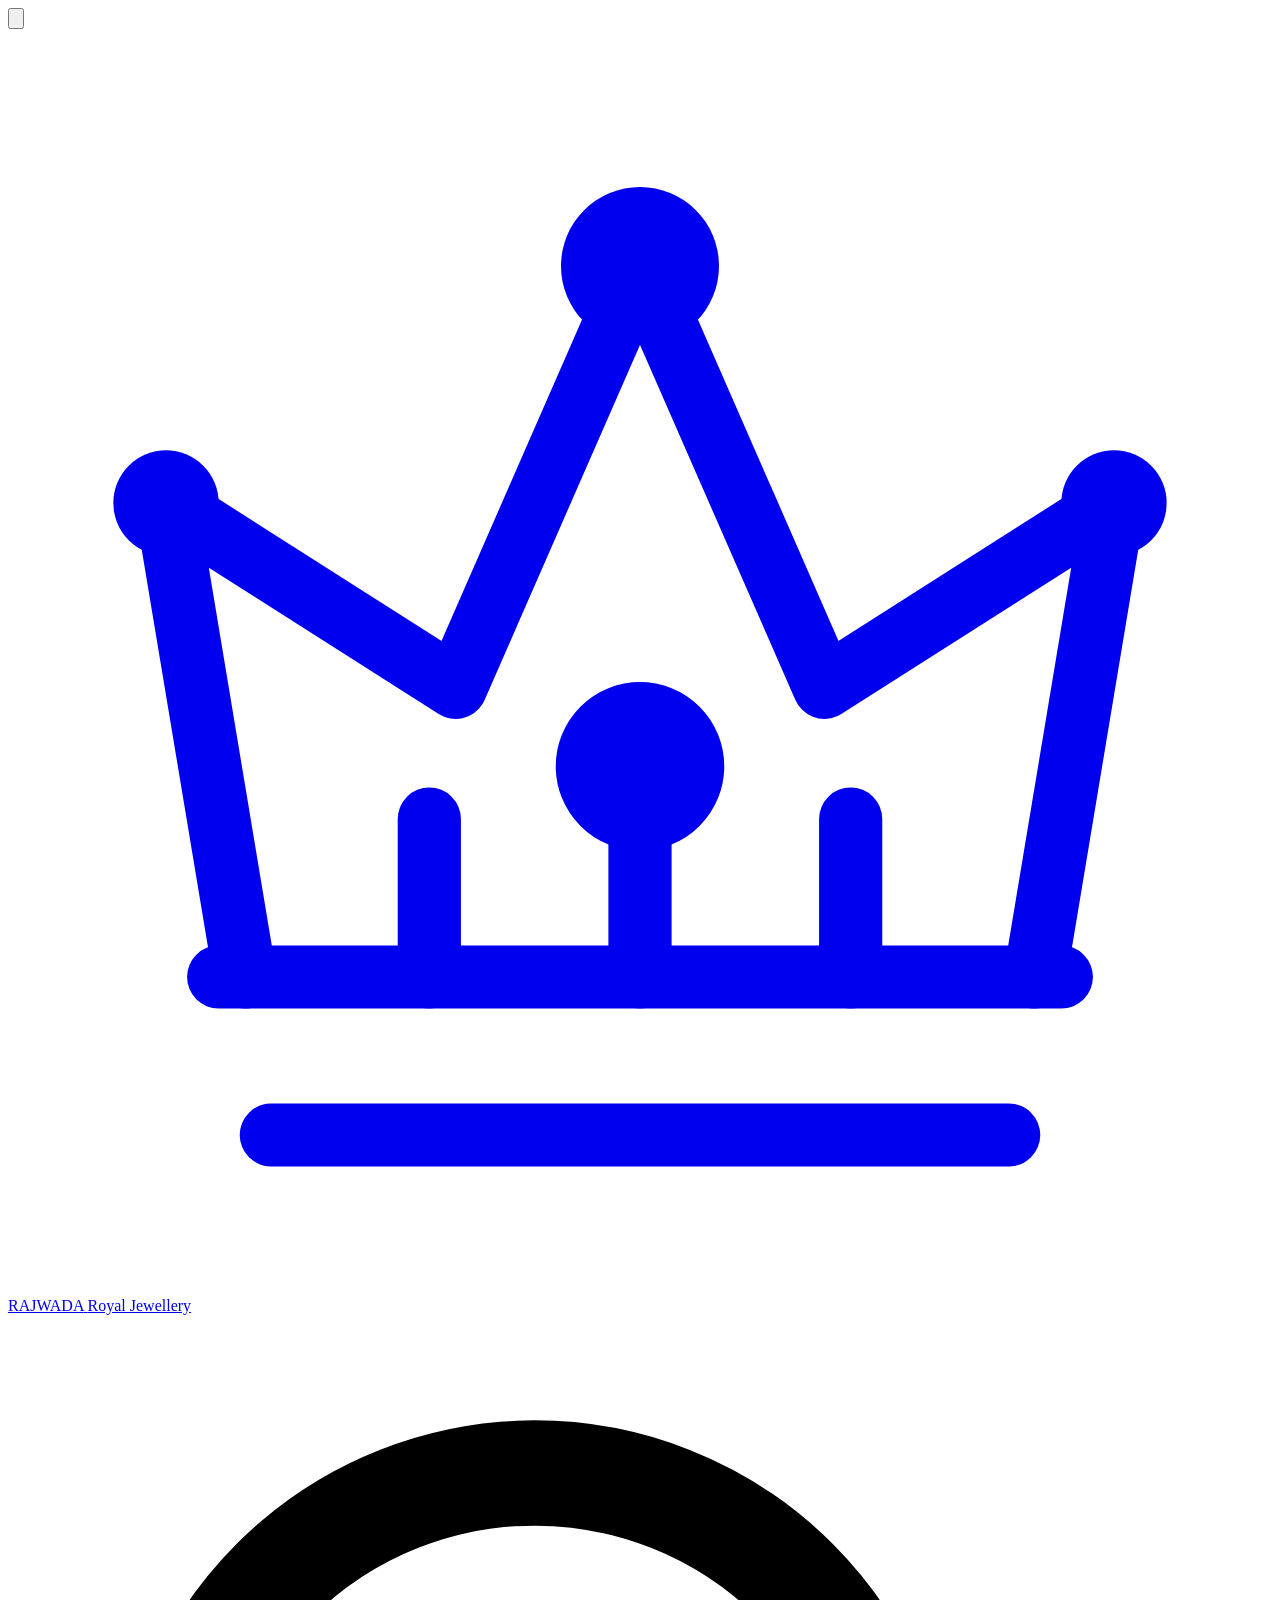
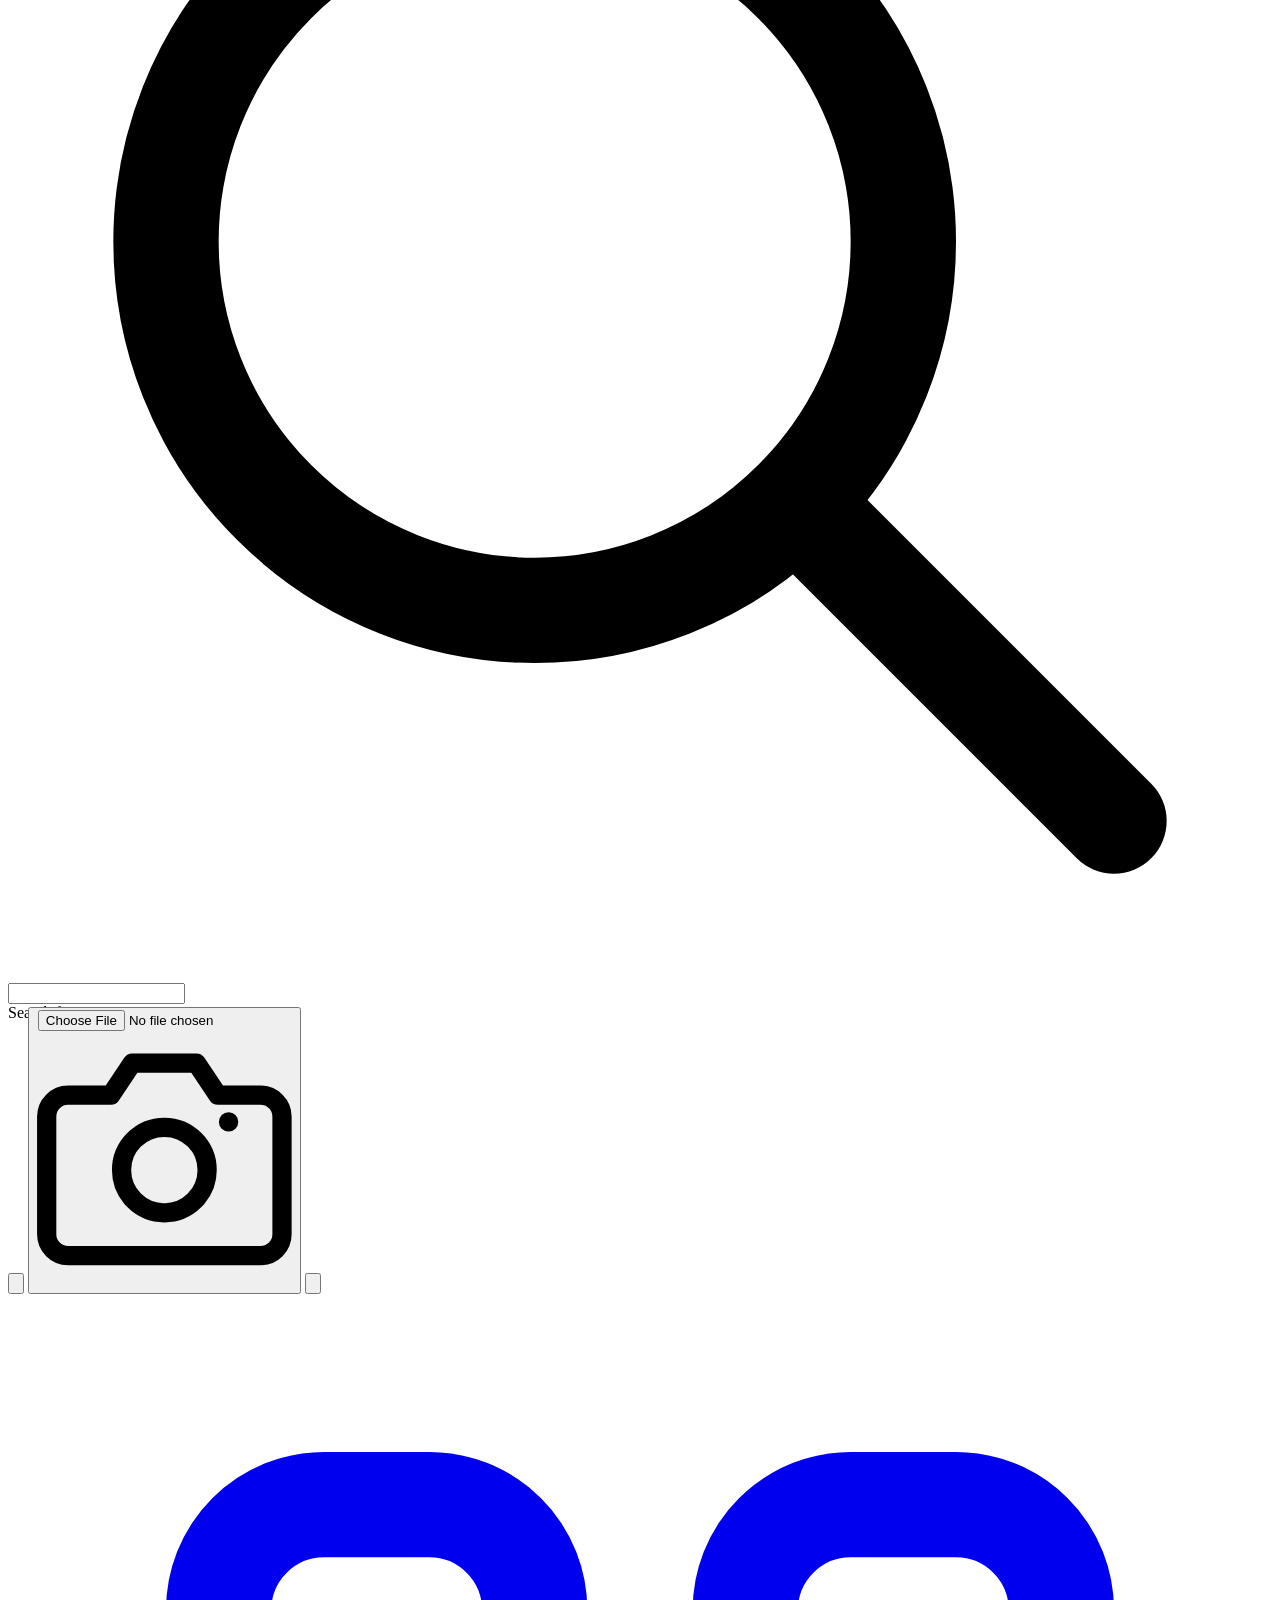
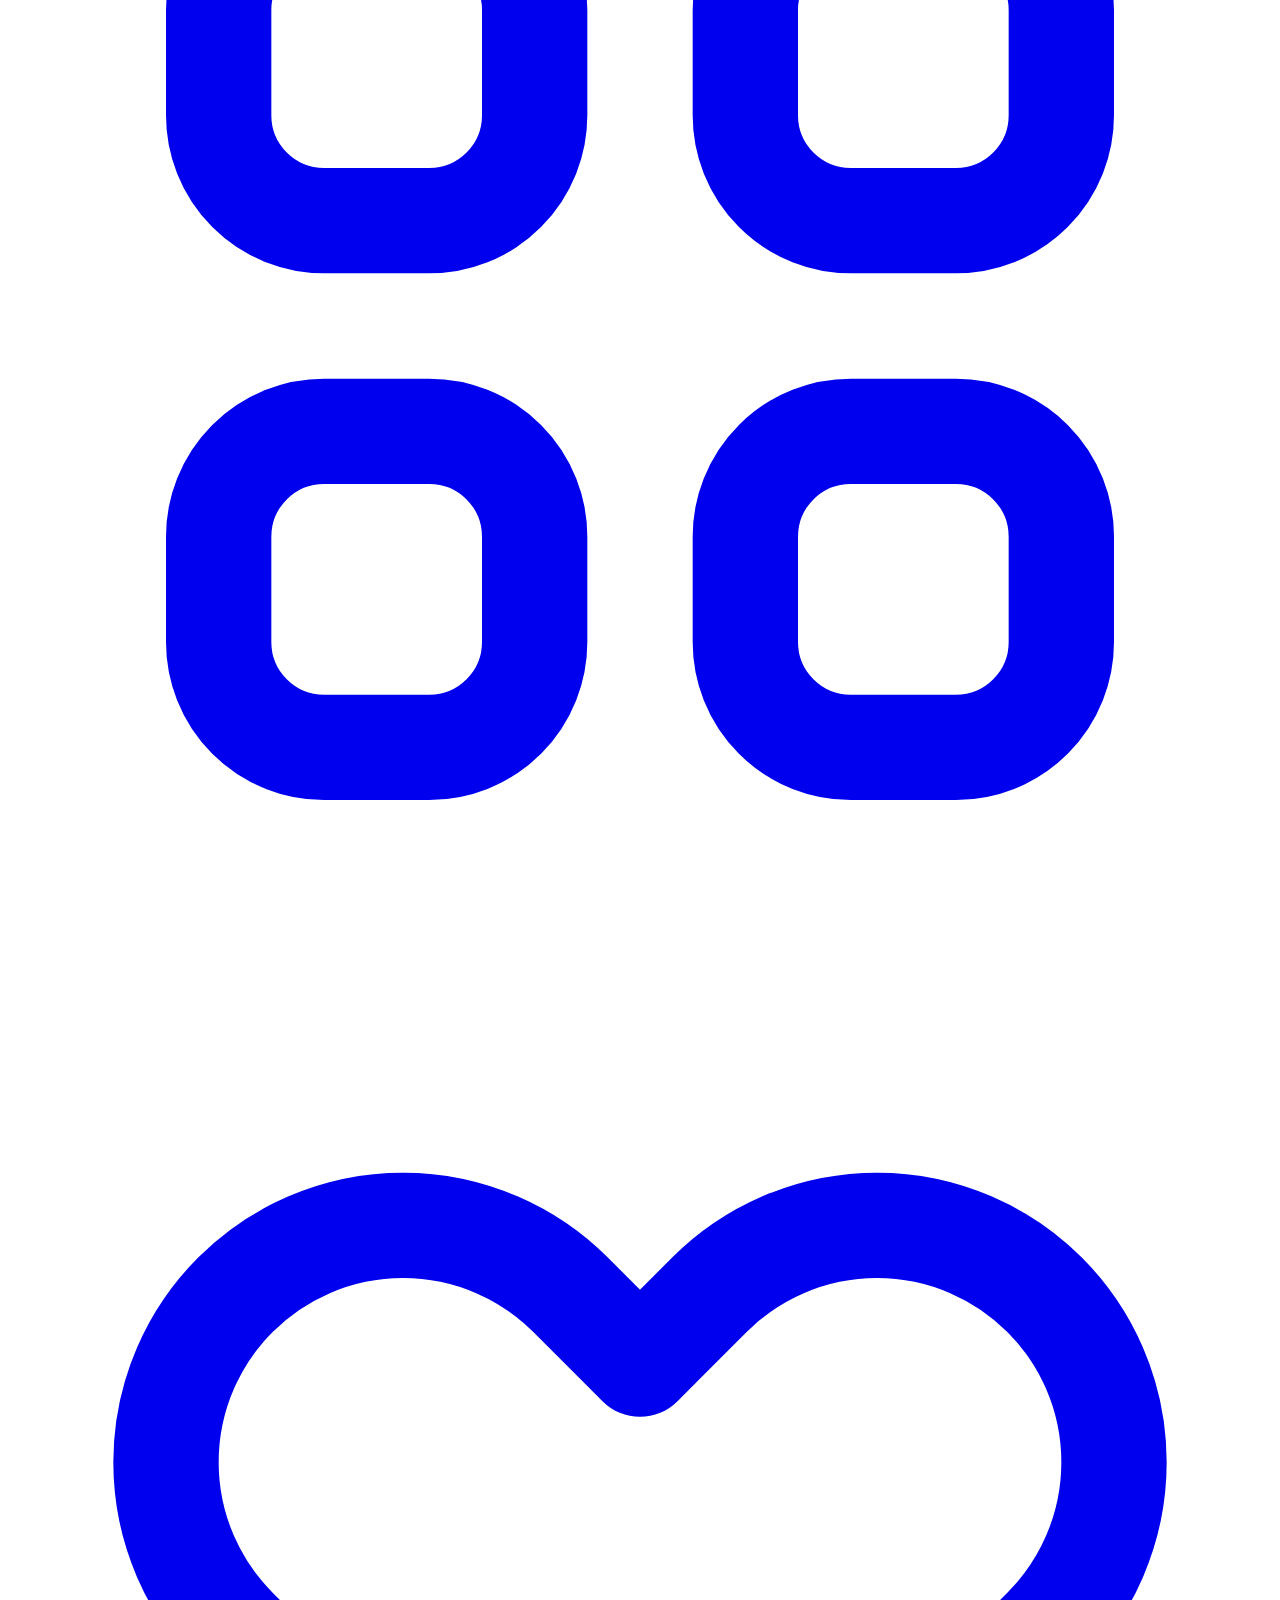
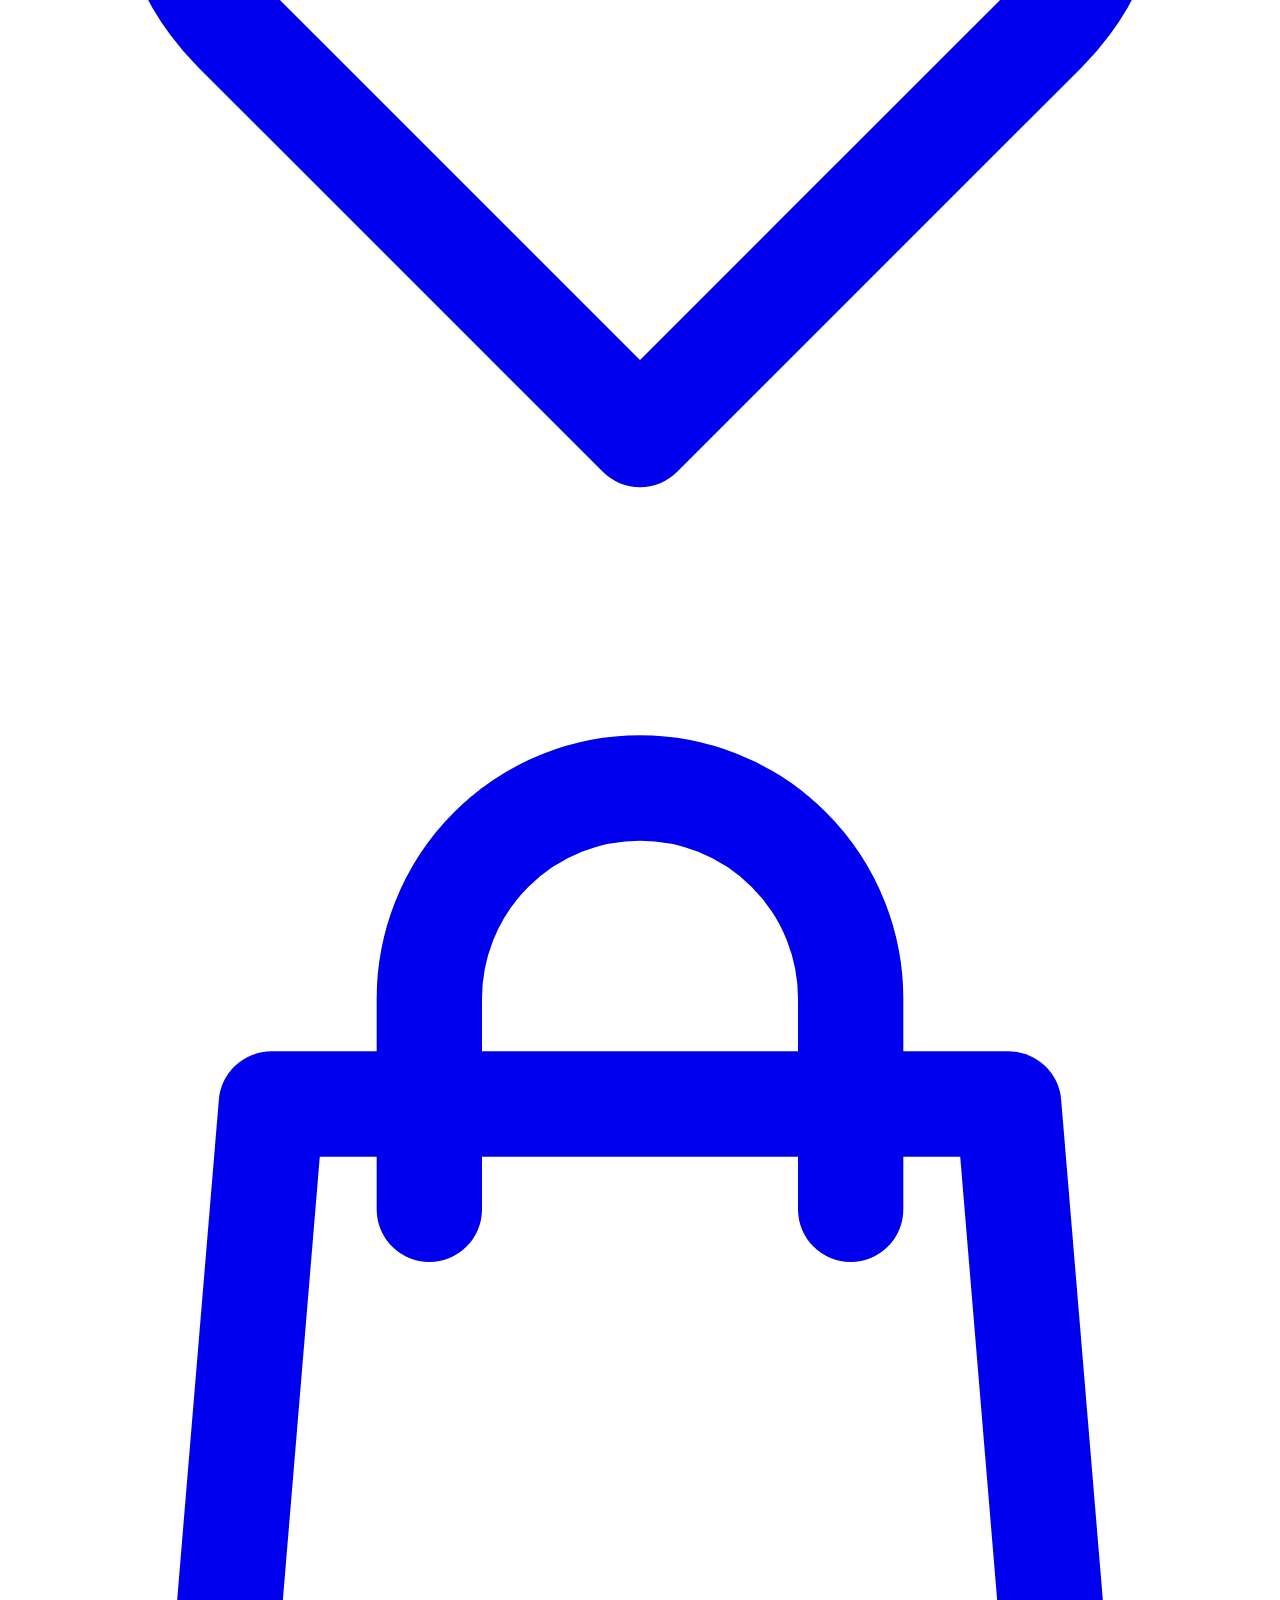
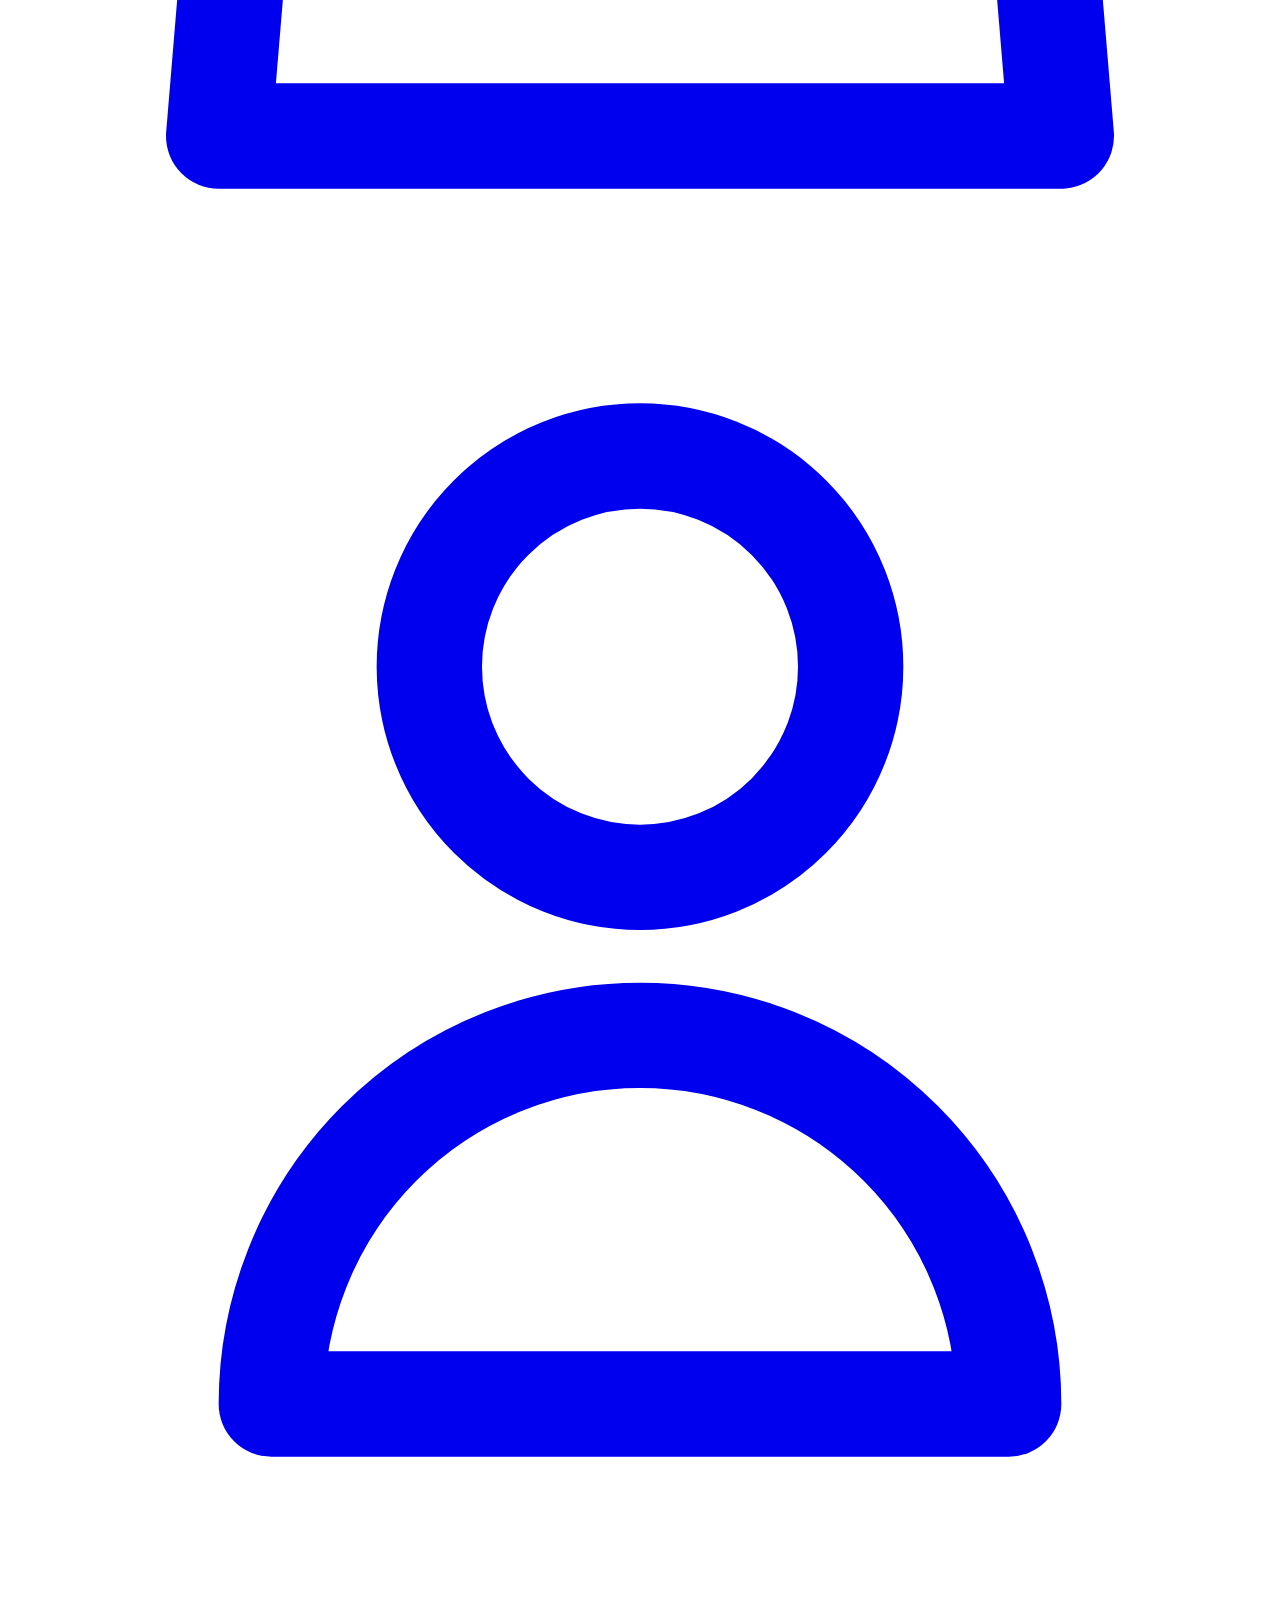
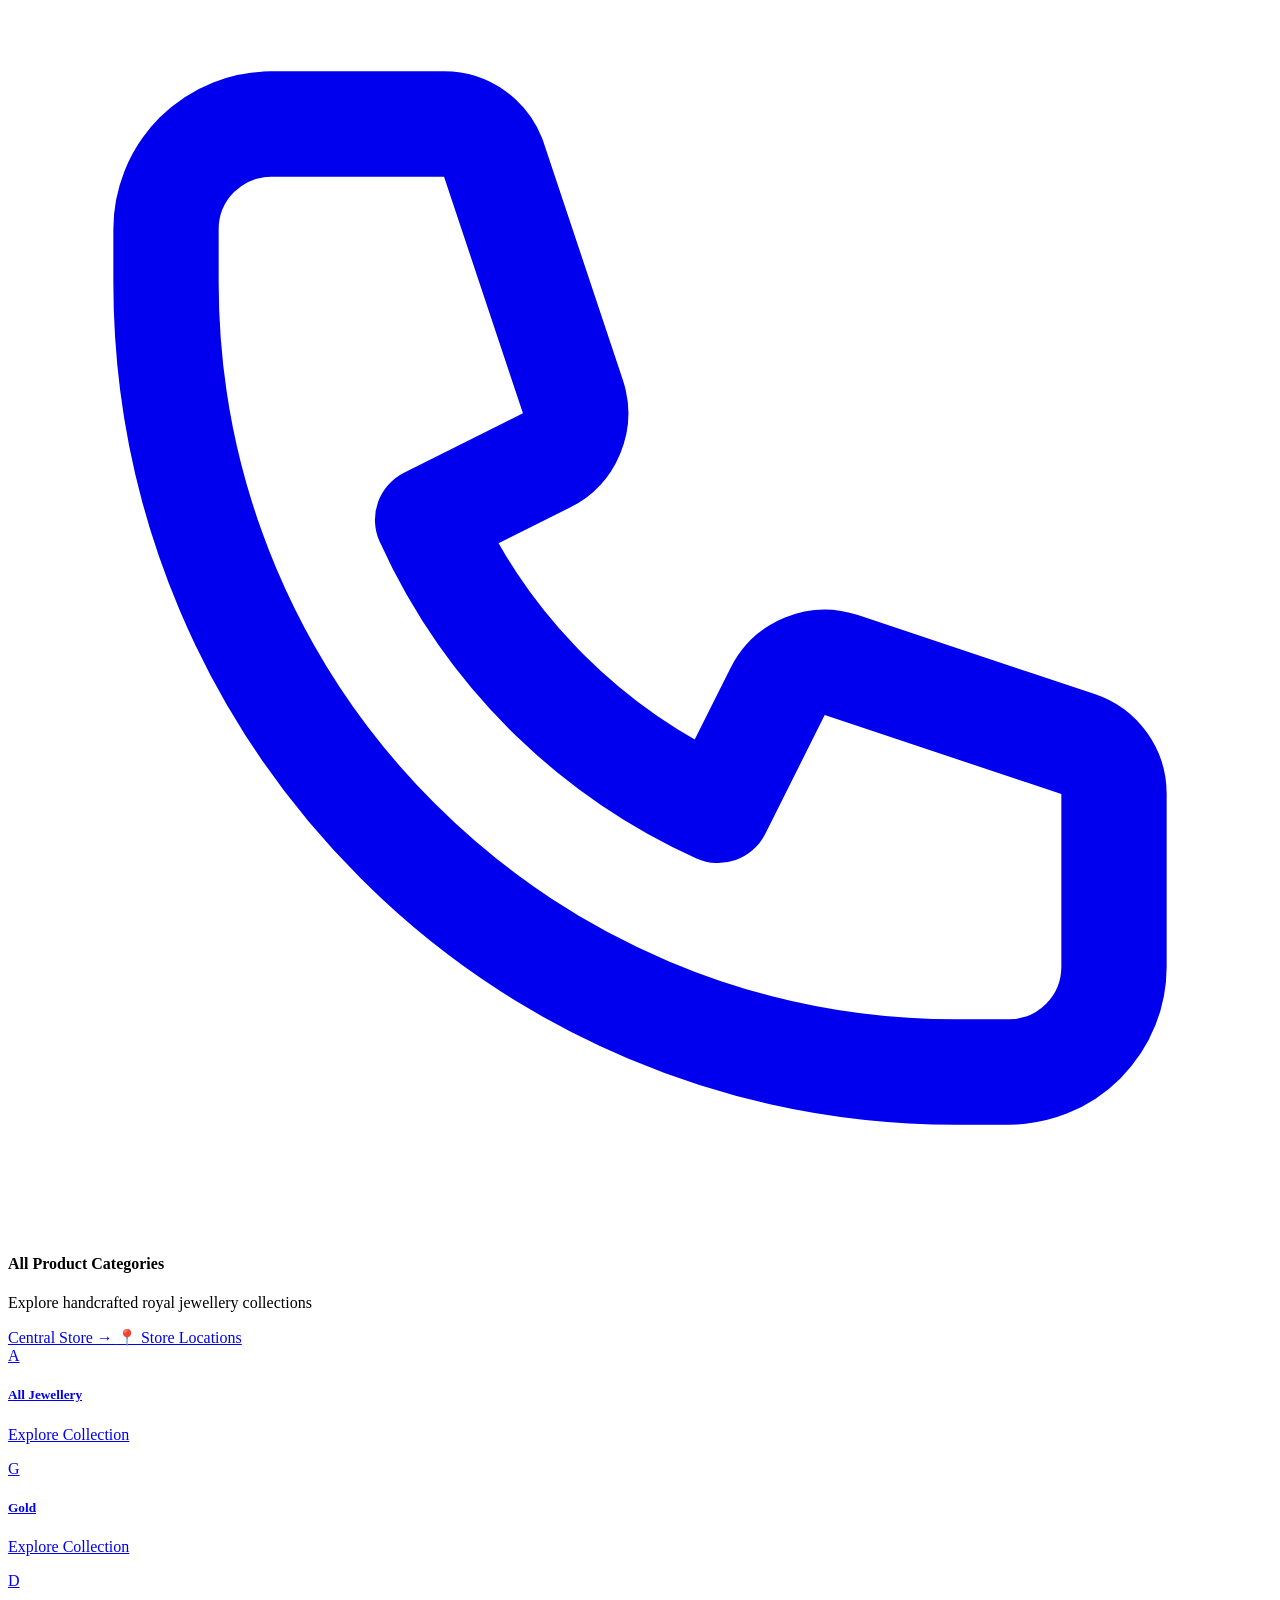
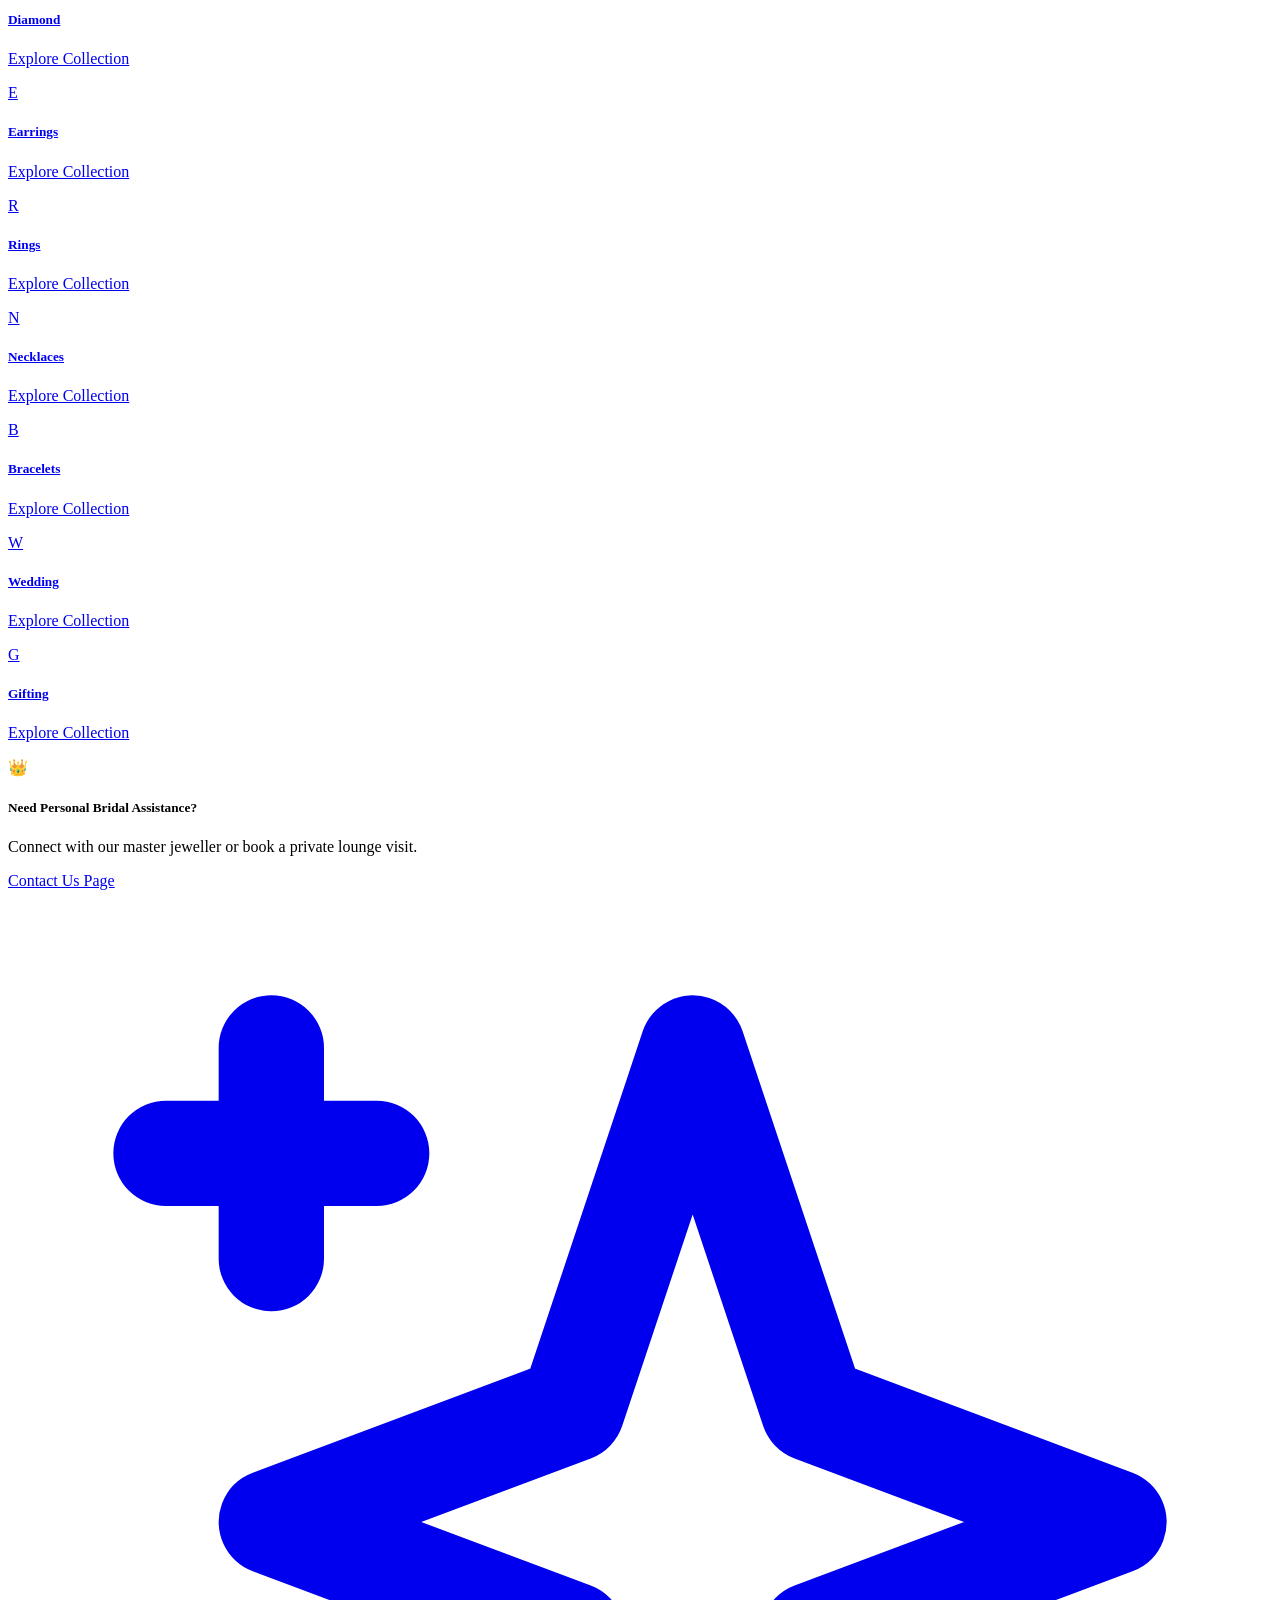
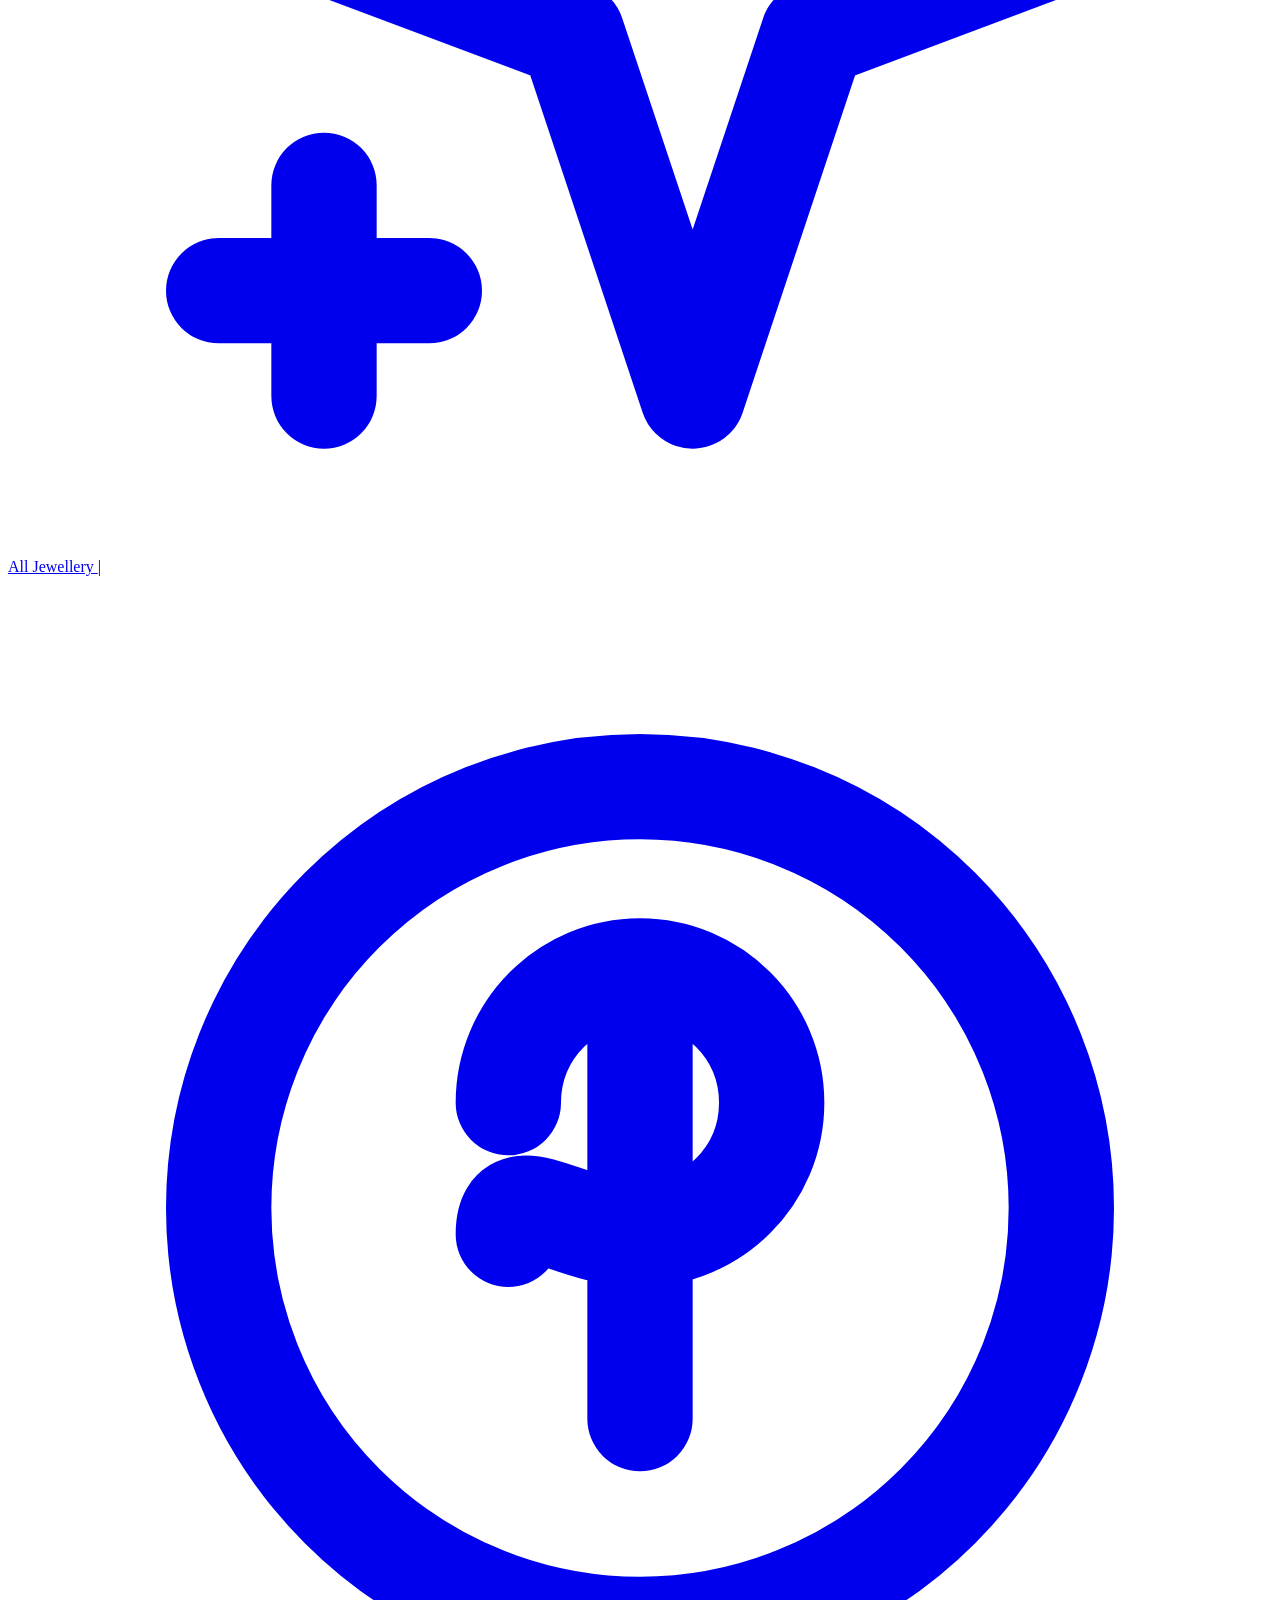
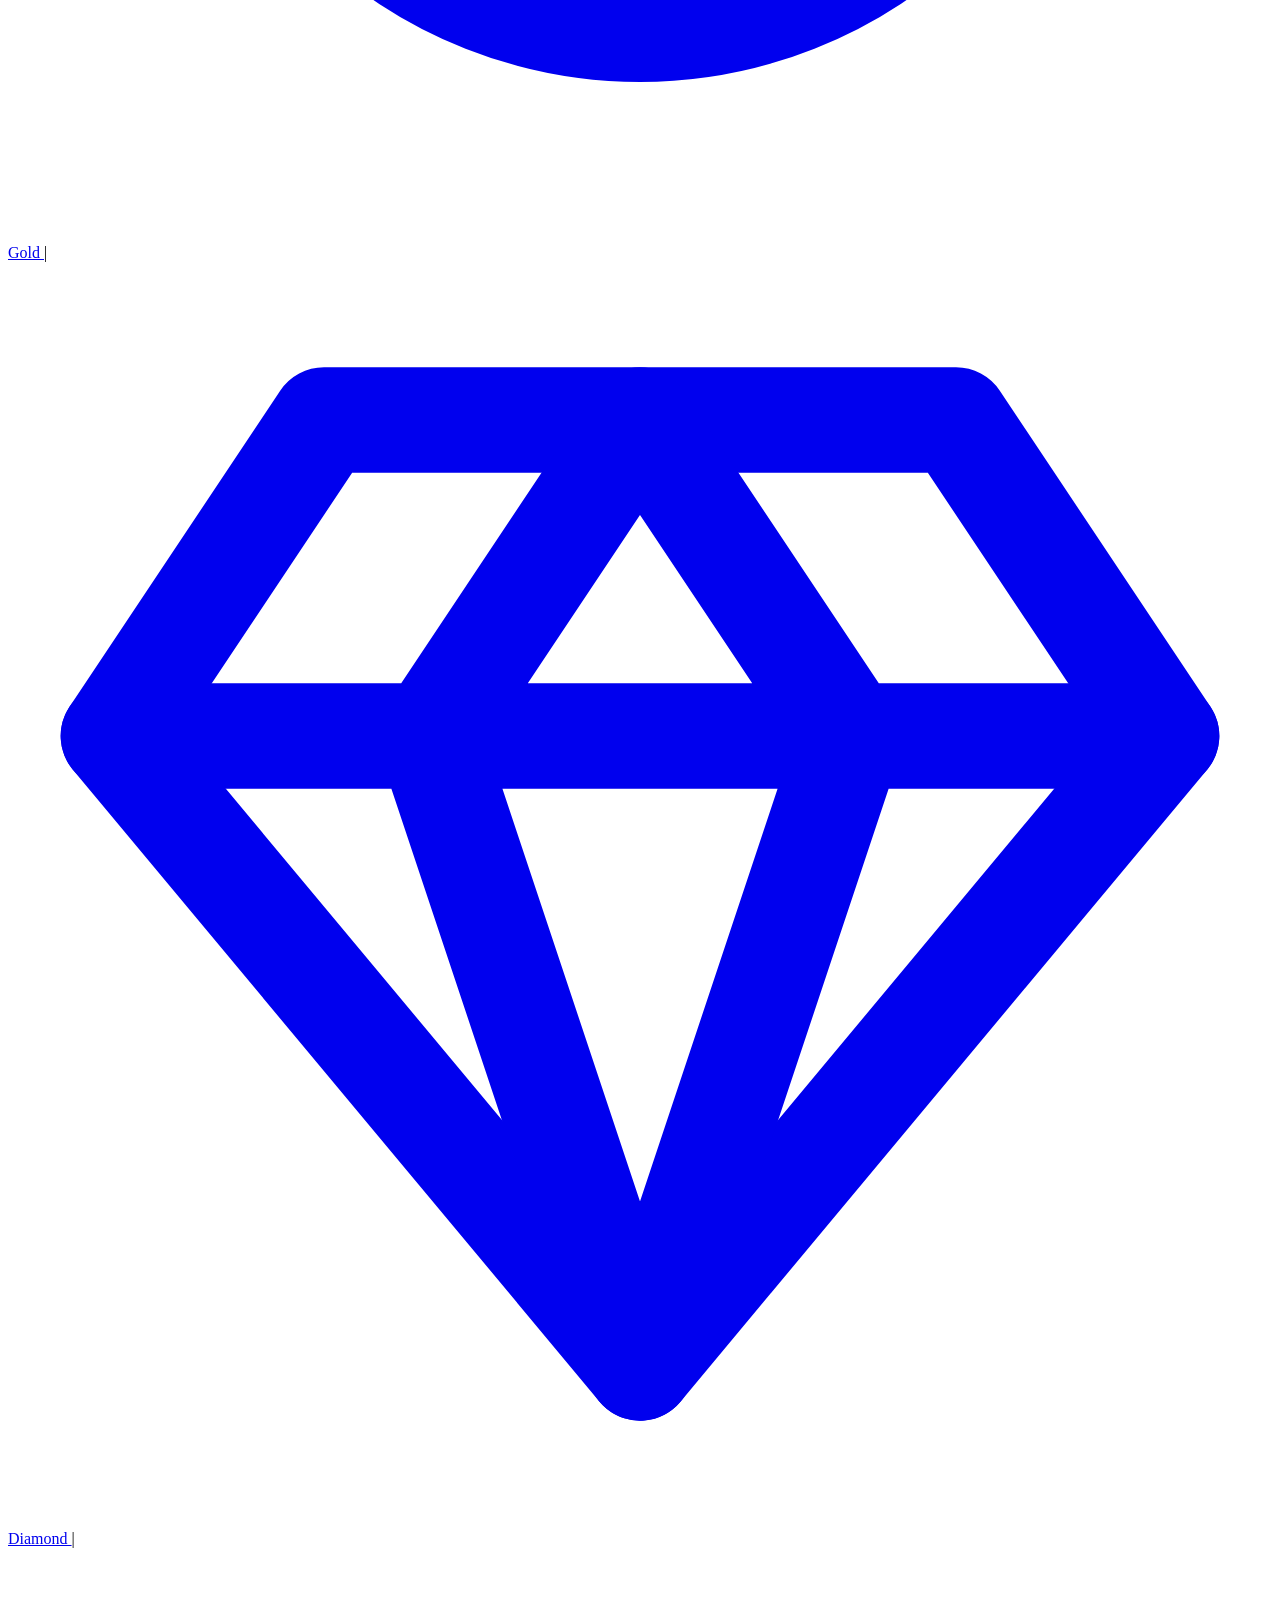
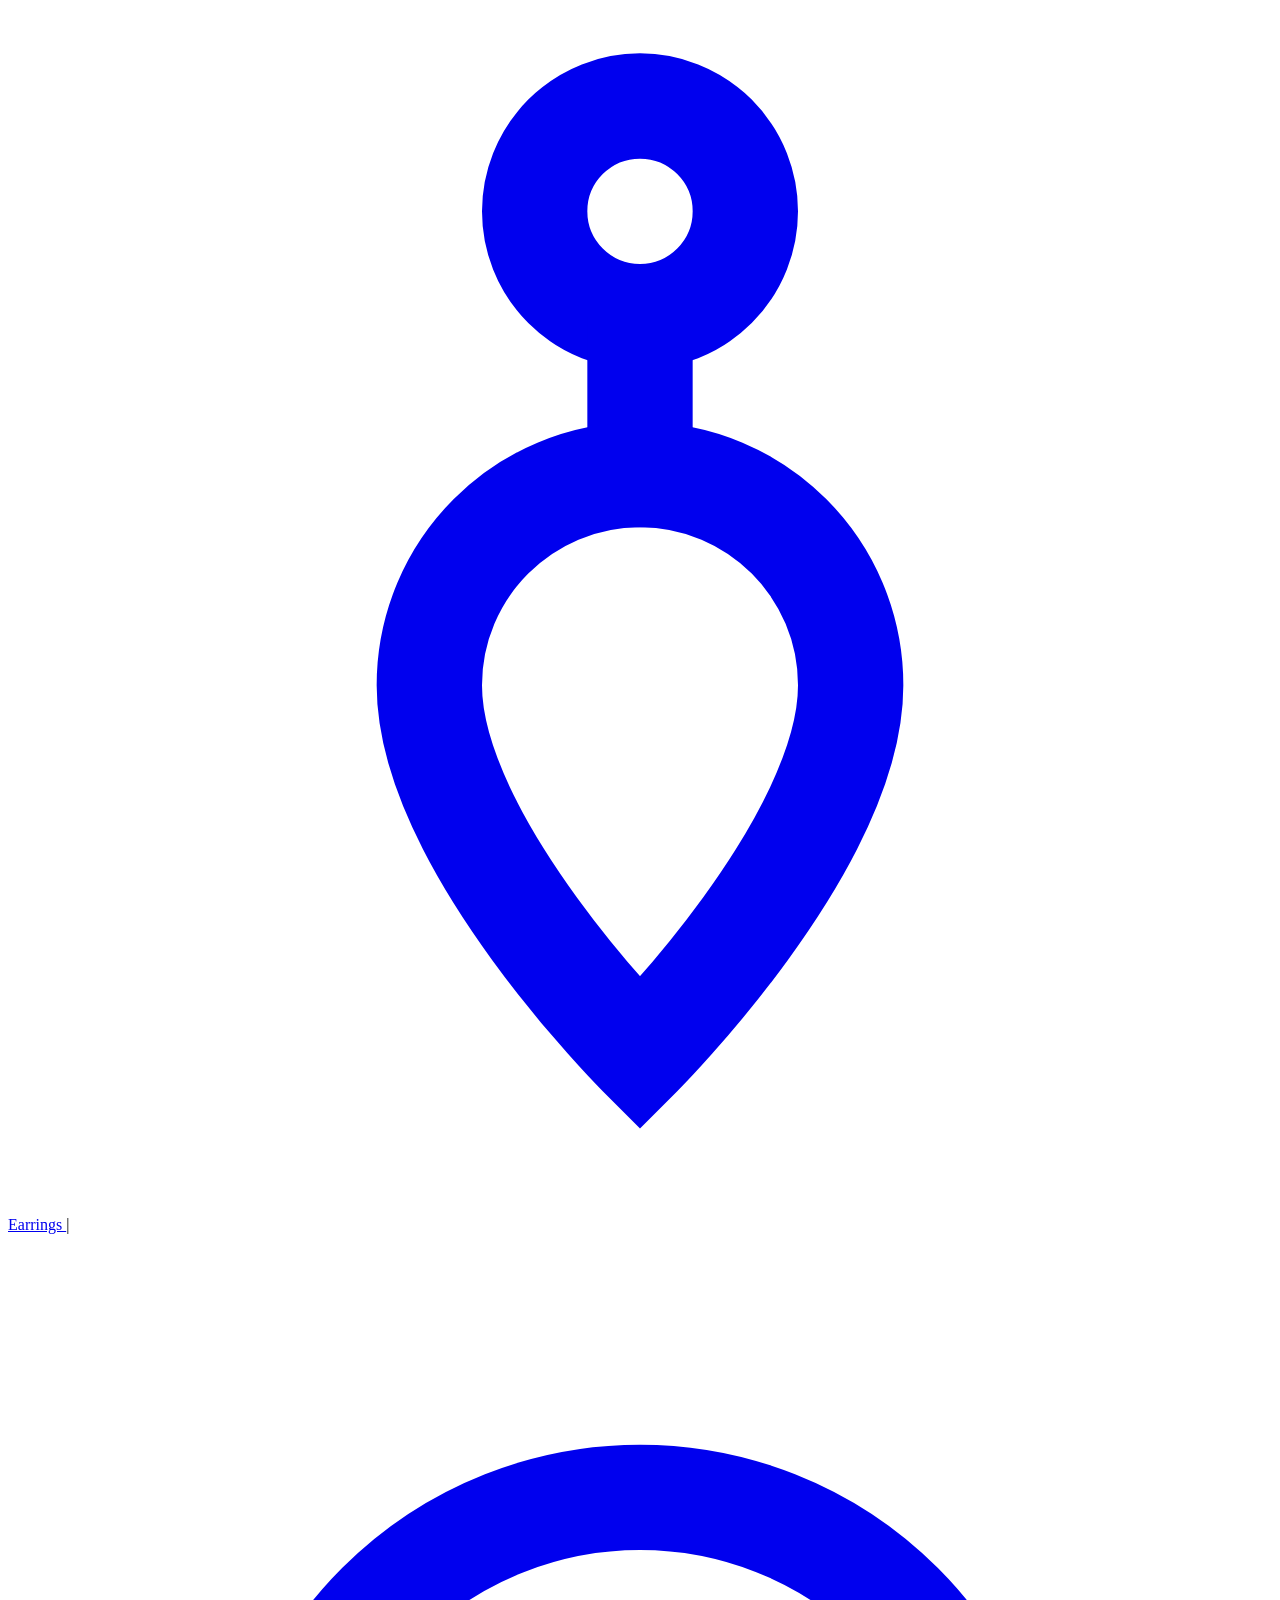
==== categories.html @ ca5d13cf "chnagee" ====
<!DOCTYPE html>
<html lang="en">
<head>
    <meta charset="UTF-8">
    <meta name="viewport" content="width=device-width, initial-scale=1.0">
    <title>Rajwada - Premium Royal Jewellery</title>
    
    <!-- Fonts -->
    <link rel="preconnect" href="https://fonts.googleapis.com">
    <link rel="preconnect" href="https://fonts.gstatic.com" crossorigin>
    <link href="https://fonts.googleapis.com/css2?family=Lato:wght@300;400;700&family=Playfair+Display:wght@400;500;600;700;800&display=swap" rel="stylesheet">
    
    <!-- Tailwind CSS -->
    <script src="https://cdn.tailwindcss.com"></script>
    <script>
        tailwind.config = {
            theme: {
                extend: {
                    colors: {
                        'maroon': '#800000',
                        'deep-maroon': '#4a1c1d',
                        'burgundy': '#6b1f24',
                        'royal-pink': '#e5989b',
                        'rose-pink': '#ffb5a7',
                        'gold': '#b58b4c',
                        'champagne': '#f9f6f0',
                        'ivory': '#fffdf9',
                        'dark-brown': '#2c1e16',
                    },
                    fontFamily: {
                        serif: ['"Playfair Display"', 'serif'],
                        sans: ['"Lato"', 'sans-serif'],
                    }
                }
            }
        }
    </script>

    <!-- Custom Styles -->
    <link rel="stylesheet" href="css/styles.css">
    <style>
        html { scroll-behavior: smooth; }
        .scrollbar-hide::-webkit-scrollbar { display: none; }
        .scrollbar-hide { -ms-overflow-style: none; scrollbar-width: none; }
        ::selection { background-color: #b58b4c; color: #fff; }
    </style>
</head>
<body class="font-sans antialiased text-gray-800 bg-champagne">

    <!-- Header Section -->
    <header class="sticky top-0 z-40 bg-white shadow-sm border-b border-gray-200">
        <!-- Top Row -->
        <div class="container mx-auto px-4 py-3 flex items-center justify-between gap-4">
            
            <!-- Mobile Menu Button -->
            <button id="mobile-menu-btn" class="lg:hidden text-deep-maroon hover:text-gold transition-colors shrink-0">
                <svg class="w-6 h-6" fill="none" stroke="currentColor" viewBox="0 0 24 24"><path stroke-linecap="round" stroke-linejoin="round" stroke-width="2" d="M4 6h16M4 12h16M4 18h16"></path></svg>
            </button>

            <!-- Logo Ã¢Â€Â” Regal RAJWADA brand -->
            <a href="index.html" class="shrink-0 flex flex-col items-center leading-none group select-none">
                <!-- Crown SVG -->
                <svg class="w-8 h-8 md:w-9 md:h-9 text-gold mb-1 group-hover:scale-110 transition-transform duration-700 drop-shadow-md" viewBox="0 0 24 24" fill="none" stroke="currentColor" stroke-width="1.2">
                    <path stroke-linecap="round" stroke-linejoin="round" d="M4 18h16" />
                    <path stroke-linecap="round" stroke-linejoin="round" d="M5 21h14" />
                    <path stroke-linecap="round" stroke-linejoin="round" d="M4.5 18l-1.5-9 5.5 3.5 3.5-8 3.5 8 5.5-3.5-1.5 9" />
                    <circle cx="12" cy="4.5" r="1.5" fill="currentColor" stroke="none" />
                    <circle cx="3" cy="9" r="1" fill="currentColor" stroke="none" />
                    <circle cx="21" cy="9" r="1" fill="currentColor" stroke="none" />
                    <path stroke-linecap="round" stroke-linejoin="round" d="M12 14v4" />
                    <path stroke-linecap="round" stroke-linejoin="round" d="M8 15v3" />
                    <path stroke-linecap="round" stroke-linejoin="round" d="M16 15v3" />
                    <circle cx="12" cy="14" r="1" />
                </svg>
                <span class="text-[28px] tracking-[0.25em] font-serif font-bold text-deep-maroon group-hover:text-gold transition-colors duration-300">RAJWADA</span>
                <span class="text-[8px] tracking-[0.5em] text-gold/80 uppercase font-sans font-semibold mt-0.5">Royal Jewellery</span>
            </a>

            <!-- Search Box (Middle) -->
            <div class="hidden lg:flex flex-1 max-w-2xl mx-auto relative group">
                <div class="flex w-full items-center border border-gray-300 rounded-full bg-white overflow-hidden focus-within:border-deep-maroon transition-colors px-4 py-2 shadow-sm gap-1">
                    <svg class="w-5 h-5 text-deep-maroon shrink-0" fill="none" stroke="currentColor" viewBox="0 0 24 24"><path stroke-linecap="round" stroke-linejoin="round" stroke-width="2" d="M21 21l-6-6m2-5a7 7 0 11-14 0 7 7 0 0114 0z"></path></svg>
                    <!-- Animated placeholder wrapper -->
                    <div class="relative flex-1 min-w-0" style="height:1.5em;">
                        <input type="text" id="header-search-input" placeholder="" class="absolute inset-0 w-full bg-transparent px-3 text-sm focus:outline-none text-gray-700" autocomplete="off">
                        <!-- Slide-up animated placeholder overlay -->
                        <div id="search-anim-placeholder" class="absolute inset-0 flex items-center px-3 pointer-events-none overflow-hidden" style="transition: opacity 0.2s ease;">
                            <span class="text-gray-400 text-sm shrink-0">Search for&nbsp;</span>
                            <div class="relative overflow-hidden flex-1" style="height:1.2em;">
                                <span id="search-word-a" class="absolute left-0 text-gray-400 text-sm" style="transition: transform 0.38s cubic-bezier(.4,0,.2,1), opacity 0.38s ease; transform:translateY(0); opacity:1;"></span>
                                <span id="search-word-b" class="absolute left-0 text-gray-400 text-sm" style="transition: transform 0.38s cubic-bezier(.4,0,.2,1), opacity 0.38s ease; transform:translateY(110%); opacity:0;"></span>
                            </div>
                        </div>
                    </div>
                    <button id="search-clear-btn" class="hidden text-gray-400 hover:text-deep-maroon p-1">
                        <svg class="w-4 h-4" fill="none" stroke="currentColor" viewBox="0 0 24 24"><path stroke-linecap="round" stroke-linejoin="round" stroke-width="2" d="M6 18L18 6M6 6l12 12"></path></svg>
                    </button>
                    <!-- Camera / Image Search -->
                    <button id="search-camera-btn" title="Search by image" class="text-gray-400 hover:text-deep-maroon transition-colors p-1 shrink-0">
                        <input type="file" id="search-image-input" accept="image/*" class="hidden">
                        <svg class="w-5 h-5" fill="none" stroke="currentColor" viewBox="0 0 24 24" stroke-width="1.8">
                            <path stroke-linecap="round" stroke-linejoin="round" d="M23 19a2 2 0 01-2 2H3a2 2 0 01-2-2V8a2 2 0 012-2h4l2-3h6l2 3h4a2 2 0 012 2z"/>
                            <circle cx="12" cy="13" r="4"/>
                            <path stroke-linecap="round" d="M18 8.5h.01"/>
                        </svg>
                    </button>
                    <!-- Microphone / Voice Search -->
                    <button id="search-mic-btn" title="Search by voice" class="text-gray-400 hover:text-deep-maroon transition-colors p-1 shrink-0">
                        <svg class="w-5 h-5" fill="none" stroke="currentColor" viewBox="0 0 24 24" stroke-width="1.8">
                            <rect x="9" y="2" width="6" height="11" rx="3"/>
                            <path stroke-linecap="round" stroke-linejoin="round" d="M5 10a7 7 0 0014 0M12 19v3M9 22h6"/>
                        </svg>
                    </button>
                </div>
                <!-- Inline Search Results Dropdown -->
                <div id="header-search-results" class="absolute top-full left-0 w-full bg-white shadow-xl border border-gray-100 mt-2 hidden max-h-[60vh] overflow-y-auto z-50 rounded-lg">
                </div>
            </div>

            <!-- 4 Icons (Right) -->
            <div class="flex items-center gap-5 md:gap-8 text-deep-maroon shrink-0">
                <!-- 1. Product Mega Menu Icon -->
                <a href="#" id="nav-product-icon" class="hover:text-gold transition-colors" title="Categories">
                    <svg class="w-5 h-5 md:w-6 md:h-6" fill="none" stroke="currentColor" viewBox="0 0 24 24"><path stroke-linecap="round" stroke-linejoin="round" stroke-width="2" d="M4 6a2 2 0 012-2h2a2 2 0 012 2v2a2 2 0 01-2 2H6a2 2 0 01-2-2V6zM14 6a2 2 0 012-2h2a2 2 0 012 2v2a2 2 0 01-2 2h-2a2 2 0 01-2-2V6zM4 16a2 2 0 012-2h2a2 2 0 012 2v2a2 2 0 01-2 2H6a2 2 0 01-2-2v-2zM14 16a2 2 0 012-2h2a2 2 0 012 2v2a2 2 0 01-2 2h-2a2 2 0 01-2-2v-2z"></path></svg>
                </a>
                
                <!-- 2. Wishlist -->
                <a href="wishlist.html" class="hover:text-gold transition-colors relative" title="Wishlist">
                    <svg class="w-5 h-5 md:w-6 md:h-6" fill="none" stroke="currentColor" viewBox="0 0 24 24"><path stroke-linecap="round" stroke-linejoin="round" stroke-width="2" d="M4.318 6.318a4.5 4.5 0 000 6.364L12 20.364l7.682-7.682a4.5 4.5 0 00-6.364-6.364L12 7.636l-1.318-1.318a4.5 4.5 0 00-6.364 0z"></path></svg>
                    <span class="wishlist-count absolute -top-1 -right-2 bg-gold text-white text-[10px] w-4 h-4 flex items-center justify-center rounded-full hidden">0</span>
                </a>

                <!-- 3. Shopping Bag -->
                <a href="shopping-bag.html" class="hover:text-gold transition-colors relative" title="Shopping Bag">
                    <svg class="w-5 h-5 md:w-6 md:h-6" fill="none" stroke="currentColor" viewBox="0 0 24 24"><path stroke-linecap="round" stroke-linejoin="round" stroke-width="2" d="M16 11V7a4 4 0 00-8 0v4M5 9h14l1 12H4L5 9z"></path></svg>
                    <span class="cart-count absolute -top-1 -right-2 bg-gold text-white text-[10px] w-4 h-4 flex items-center justify-center rounded-full hidden">0</span>
                </a>
                
                <!-- 4. Profile -->
                <a href="account.html" class="hover:text-gold transition-colors" title="Account">
                    <svg class="w-5 h-5 md:w-6 md:h-6" fill="none" stroke="currentColor" viewBox="0 0 24 24"><path stroke-linecap="round" stroke-linejoin="round" stroke-width="2" d="M16 7a4 4 0 11-8 0 4 4 0 018 0zM12 14a7 7 0 00-7 7h14a7 7 0 00-7-7z"></path></svg>
                </a>
            </div>
        </div>

        <!-- Product Mega Menu Dropdown -->
        <div id="product-mega-menu" class="absolute top-full left-0 w-full bg-white shadow-2xl border-t border-gold/20 hidden opacity-0 -translate-y-4 transition-all duration-300 z-50">
            <div class="container mx-auto px-4 py-8 grid grid-cols-4 gap-8">
                <div>
                    <h4 class="font-serif font-bold text-lg text-deep-maroon mb-4 border-b border-gray-100 pb-2">Collections</h4>
                    <ul class="space-y-3">
                        <li><a href="#" class="text-sm text-gray-600 hover:text-gold transition-colors">Gold Jewellery</a></li>
                        <li><a href="#" class="text-sm text-gray-600 hover:text-gold transition-colors">Diamond Jewellery</a></li>
                        <li><a href="#" class="text-sm text-gray-600 hover:text-gold transition-colors">Wedding Collection</a></li>
                        <li><a href="#" class="text-sm text-gray-600 hover:text-gold transition-colors">Daily Wear</a></li>
                    </ul>
                </div>
                <div>
                    <h4 class="font-serif font-bold text-lg text-deep-maroon mb-4 border-b border-gray-100 pb-2">Categories</h4>
                    <ul class="space-y-3">
                        <li><a href="#" class="text-sm text-gray-600 hover:text-gold transition-colors">Rings</a></li>
                        <li><a href="#" class="text-sm text-gray-600 hover:text-gold transition-colors">Earrings</a></li>
                        <li><a href="#" class="text-sm text-gray-600 hover:text-gold transition-colors">Necklaces</a></li>
                        <li><a href="#" class="text-sm text-gray-600 hover:text-gold transition-colors">Bracelets</a></li>
                    </ul>
                </div>
                <div class="col-span-2 relative rounded-lg overflow-hidden group">
                    <img src="https://images.unsplash.com/photo-1611085583191-a3b181a88401?auto=format&fit=crop&w=800&q=80" class="w-full h-48 object-cover transform group-hover:scale-105 transition-transform duration-700">
                    <div class="absolute inset-0 bg-gradient-to-t from-deep-maroon/90 to-transparent flex items-end p-6">
                        <div>
                            <h4 class="font-serif text-2xl text-white mb-2">Bridal Collection</h4>
                            <a href="#" class="text-gold text-sm font-bold uppercase tracking-wider hover:text-white transition-colors">Explore Ã¢Â†Â’</a>
                        </div>
                    </div>
                </div>
            </div>
        </div>

        <!-- Bottom Row Navigation Ã¢Â€Â” Icon + Label Attractive Pills -->
        <div class="hidden lg:block bg-gradient-to-r from-champagne via-white to-champagne border-t border-gold/20">
            <nav class="container mx-auto px-4 flex justify-center items-center gap-0.5 py-2">

                <a href="index.html?category=All" class="group flex items-center gap-1.5 px-3.5 py-2 rounded-full text-[11px] font-semibold text-gray-600 hover:text-deep-maroon transition-all duration-300 tracking-wider uppercase whitespace-nowrap">
                    <svg class="w-3.5 h-3.5 text-gold group-hover:text-yellow-300 flex-shrink-0" viewBox="0 0 24 24" fill="none" stroke="currentColor" stroke-width="2"><path stroke-linecap="round" stroke-linejoin="round" d="M5 3v4M3 5h4M6 17v4m-2-2h4m5-16l2.286 6.857L21 12l-5.714 2.143L13 21l-2.286-6.857L5 12l5.714-2.143L13 3z"/></svg>
                    All Jewellery
                </a>
                <span class="text-gold/30 mx-0.5">|</span>

                <a href="index.html?category=Gold" class="group flex items-center gap-1.5 px-3.5 py-2 rounded-full text-[11px] font-semibold text-gray-600 hover:text-deep-maroon transition-all duration-300 tracking-wider uppercase whitespace-nowrap">
                    <svg class="w-3.5 h-3.5 text-gold group-hover:text-yellow-300 flex-shrink-0" viewBox="0 0 24 24" fill="none" stroke="currentColor" stroke-width="2"><circle cx="12" cy="12" r="8"/><path stroke-linecap="round" d="M12 8v8M9.5 10c0-1.38 1.12-2.5 2.5-2.5s2.5 1.12 2.5 2.5c0 1.38-1.12 2.5-2.5 2.5S9.5 11.38 9.5 12.5"/></svg>
                    Gold
                </a>
                <span class="text-gold/30 mx-0.5">|</span>

                <a href="index.html?category=Diamond" class="group flex items-center gap-1.5 px-3.5 py-2 rounded-full text-[11px] font-semibold text-gray-600 hover:text-deep-maroon transition-all duration-300 tracking-wider uppercase whitespace-nowrap">
                    <svg class="w-3.5 h-3.5 text-gold group-hover:text-yellow-300 flex-shrink-0" viewBox="0 0 24 24" fill="none" stroke="currentColor" stroke-width="2"><path stroke-linecap="round" stroke-linejoin="round" d="M6 3h12l4 6-10 12L2 9l4-6z"/><path stroke-linecap="round" stroke-linejoin="round" d="M2 9h20M12 3l4 6-4 12-4-12 4-6z"/></svg>
                    Diamond
                </a>
                <span class="text-gold/30 mx-0.5">|</span>

                <a href="index.html?category=Earrings" class="group flex items-center gap-1.5 px-3.5 py-2 rounded-full text-[11px] font-semibold text-gray-600 hover:text-deep-maroon transition-all duration-300 tracking-wider uppercase whitespace-nowrap">
                    <svg class="w-3.5 h-3.5 text-gold group-hover:text-yellow-300 flex-shrink-0" viewBox="0 0 24 24" fill="none" stroke="currentColor" stroke-width="2"><circle cx="12" cy="5" r="2"/><path stroke-linecap="round" d="M12 7v3"/><path stroke-linecap="round" d="M8 14c0-2.21 1.79-4 4-4s4 1.79 4 4c0 3-4 7-4 7s-4-4-4-7z"/></svg>
                    Earrings
                </a>
                <span class="text-gold/30 mx-0.5">|</span>

                <a href="index.html?category=Rings" class="group flex items-center gap-1.5 px-3.5 py-2 rounded-full text-[11px] font-semibold text-gray-600 hover:text-deep-maroon transition-all duration-300 tracking-wider uppercase whitespace-nowrap">
                    <svg class="w-3.5 h-3.5 text-gold group-hover:text-yellow-300 flex-shrink-0" viewBox="0 0 24 24" fill="none" stroke="currentColor" stroke-width="2"><circle cx="12" cy="12" r="7"/><circle cx="12" cy="12" r="3"/></svg>
                    Rings
                </a>
                <span class="text-gold/30 mx-0.5">|</span>

                <a href="index.html?category=Necklaces" class="group flex items-center gap-1.5 px-3.5 py-2 rounded-full text-[11px] font-semibold text-gray-600 hover:text-deep-maroon transition-all duration-300 tracking-wider uppercase whitespace-nowrap">
                    <svg class="w-3.5 h-3.5 text-gold group-hover:text-yellow-300 flex-shrink-0" viewBox="0 0 24 24" fill="none" stroke="currentColor" stroke-width="2"><path stroke-linecap="round" d="M4 7a8 8 0 0016 0"/><circle cx="12" cy="19" r="2.5"/><line x1="12" y1="16.5" x2="12" y2="10" stroke-linecap="round"/></svg>
                    Necklaces
                </a>
                <span class="text-gold/30 mx-0.5">|</span>

                <a href="index.html?category=Bracelets" class="group flex items-center gap-1.5 px-3.5 py-2 rounded-full text-[11px] font-semibold text-gray-600 hover:text-deep-maroon transition-all duration-300 tracking-wider uppercase whitespace-nowrap">
                    <svg class="w-3.5 h-3.5 text-gold group-hover:text-yellow-300 flex-shrink-0" viewBox="0 0 24 24" fill="none" stroke="currentColor" stroke-width="2"><circle cx="12" cy="12" r="8"/><path stroke-linecap="round" d="M7.76 7.76a6 6 0 018.48 8.48"/></svg>
                    Bracelets
                </a>
                <span class="text-gold/30 mx-0.5">|</span>

                <a href="index.html?category=Wedding" class="group flex items-center gap-1.5 px-3.5 py-2 rounded-full text-[11px] font-semibold text-gray-600 hover:text-deep-maroon transition-all duration-300 tracking-wider uppercase whitespace-nowrap">
                    <svg class="w-3.5 h-3.5 text-gold group-hover:text-yellow-300 flex-shrink-0" viewBox="0 0 24 24" fill="none" stroke="currentColor" stroke-width="2"><circle cx="8" cy="12" r="4"/><circle cx="16" cy="12" r="4"/></svg>
                    Wedding
                </a>
                <span class="text-gold/30 mx-0.5">|</span>

                <a href="index.html?category=Gifting" class="group flex items-center gap-1.5 px-3.5 py-2 rounded-full text-[11px] font-semibold text-gray-600 hover:text-deep-maroon transition-all duration-300 tracking-wider uppercase whitespace-nowrap">
                    <svg class="w-3.5 h-3.5 text-gold group-hover:text-yellow-300 flex-shrink-0" viewBox="0 0 24 24" fill="none" stroke="currentColor" stroke-width="2"><rect x="2" y="9" width="20" height="12" rx="1.5"/><path stroke-linecap="round" d="M12 9v12M2 13h20"/><path stroke-linecap="round" d="M12 9c0 0-3.5 0-3.5-2.5a2 2 0 014 0m0 2.5c0 0 3.5 0 3.5-2.5a2 2 0 00-4 0"/></svg>
                    Gifting
                </a>
                <span class="text-gold/30 mx-0.5">|</span>

                <a href="contact.html" class="group flex items-center gap-1.5 px-3.5 py-2 rounded-full text-[11px] font-bold text-[#4a1c1d] bg-amber-50 hover:bg-[#4a1c1d] hover:text-white transition-all duration-300 tracking-wider uppercase whitespace-nowrap border border-amber-200/80 shadow-2xs">
                    <svg class="w-3.5 h-3.5 text-[#b58b4c] group-hover:text-amber-200 flex-shrink-0" viewBox="0 0 24 24" fill="none" stroke="currentColor" stroke-width="2"><path stroke-linecap="round" stroke-linejoin="round" d="M17.657 16.657L13.414 20.9a1.998 1.998 0 01-2.827 0l-4.244-4.243a8 8 0 1111.314 0z"/><path stroke-linecap="round" stroke-linejoin="round" d="M15 11a3 3 0 11-6 0 3 3 0 016 0z"/></svg>
                    Contact Us
                </a>

            </nav>
        </div>
    </header>

    <!-- Quick View Modal -->
    <div id="quick-view-modal" class="fixed inset-0 bg-black/50 backdrop-blur-md z-50 hidden items-center justify-center p-4 transition-opacity duration-300">
        <div id="quick-view-content" class="bg-white max-w-4xl w-full rounded-2xl shadow-2xl relative transform scale-95 opacity-0 transition-all duration-300 overflow-hidden">
            <!-- Content injected here -->
        </div>
    </div>

    <!-- Main Content -->
    <main>
        <div id="categories-container" class="container mx-auto px-4 py-12 md:py-16 min-h-screen"></div>
    </main>

        <!-- Curved Arch Border -->
    <div class="w-full overflow-hidden leading-none bg-white" style="line-height:0; margin-bottom:-2px;">
        <svg viewBox="0 0 1440 60" preserveAspectRatio="none" xmlns="http://www.w3.org/2000/svg" class="w-full block" style="height:60px; display:block;">
            <!-- Two arch curves meeting in the center like an open book -->
            <path d="M0,0 L0,60 Q360,0 720,30 Q1080,60 1440,0 L1440,60 Z" fill="#3d1f10"/>
        </svg>
    </div>
    <!-- Footer -->
    <footer class="bg-dark-brown text-champagne pt-8 md:pt-10 pb-8">
        <div class="container mx-auto px-4">
            <div class="grid grid-cols-1 md:grid-cols-2 lg:grid-cols-4 gap-12 mb-8 md:mb-4 md:mb-6">
                <div>
                    <h3 class="text-3xl font-serif font-bold text-gold mb-6 tracking-widest">RAJWADA</h3>
                    <p class="text-sm mb-6 leading-relaxed font-light text-gray-300">Crafting timeless luxury and preserving the grandeur of royal heritage through magnificent jewellery masterpieces since 1985.</p>
                </div>
                <div>
                    <h4 class="font-serif font-bold text-lg text-white mb-6 uppercase tracking-wider">Collections</h4>
                    <ul class="space-y-3 font-light text-sm text-gray-300">
                        <li><a href="#" class="hover:text-gold transition-colors">Bridal Masterpieces</a></li>
                        <li><a href="#" class="hover:text-gold transition-colors">Diamond Pavilion</a></li>
                        <li><a href="#" class="hover:text-gold transition-colors">Heritage Gold</a></li>
                        <li><a href="#" class="hover:text-gold transition-colors">Everyday Elegance</a></li>
                    </ul>
                </div>
                <div>
                    <h4 class="font-serif font-bold text-lg text-white mb-6 uppercase tracking-wider">Customer Care</h4>
                    <ul class="space-y-3 font-light text-sm text-gray-300">
                        <li><a href="contact.html" class="hover:text-gold transition-colors">Contact Us</a></li>
                        <li><a href="#" class="hover:text-gold transition-colors">Shipping & Returns</a></li>
                        <li><a href="#" class="hover:text-gold transition-colors">Jewellery Care</a></li>
                    </ul>
                </div>
                <div>
                    <h4 class="font-serif font-bold text-lg text-white mb-6 uppercase tracking-wider">Newsletter</h4>
                    <p class="text-sm mb-4 font-light text-gray-300">Subscribe for exclusive collections.</p>
                    <form class="flex border border-gray-600 rounded-sm overflow-hidden focus-within:border-gold transition-colors">
                        <input type="email" placeholder="Email Address" class="w-full bg-transparent px-4 py-3 text-sm focus:outline-none text-white placeholder-gray-500">
                        <button type="submit" class="bg-gold text-dark-brown px-6 font-bold uppercase tracking-wider text-xs hover:bg-white transition-colors">Subscribe</button>
                    </form>
                </div>
            </div>
            <div class="border-t border-gray-700 pt-8 flex justify-between text-xs font-light text-gray-400">
                <p>&copy; 2024 Rajwada Jewellers. All rights reserved.</p>
                <div class="flex gap-6">
                    <a href="#" class="hover:text-gold transition-colors">Privacy</a>
                    <a href="#" class="hover:text-gold transition-colors">Terms</a>
                </div>
            </div>
        </div>
    </footer>

    <!-- Scripts -->
    <script src="js/products.js"></script>
    <script src="js/toast.js"></script>
    <script src="js/wishlist.js"></script>
    <script src="js/cart.js"></script>
    <script src="js/search.js"></script>
    <script src="js/carousel.js"></script>
    <script src="js/modal.js"></script>
    <script src="js/navigation.js"></script>
    <script src="js/app.js"></script>
    <script src="js/categories-page.js"></script></body>
</html>
---- css/styles.css ----
@tailwind base;
@tailwind components;
@tailwind utilities;

@layer utilities {
    .scrollbar-hide::-webkit-scrollbar {
        display: none;
    }
    .scrollbar-hide {
        -ms-overflow-style: none;
        scrollbar-width: none;
    }
}

html, body {
    overflow-x: clip;
    max-width: 100vw;
}

header {
    position: sticky;
    top: 0;
    z-index: 50;
    background-color: #ffffff;
}

body {
    background-color: theme('colors.ivory');
    color: theme('colors.gray.800');
}

/* Custom Selection Color */
::selection {
    background-color: theme('colors.gold');
    color: theme('colors.deep-maroon');
}

/* Mega Menu Hover Intent */
.group:hover .group-hover\:block {
    display: block;
}

/* Smooth Scroll behavior */
html {
    scroll-behavior: smooth;
}

/* ── RAJWADA Logo shimmer on hover ── */
header a[href="index.html"]:hover span:first-of-type {
    background: linear-gradient(90deg, #4a1c1d 0%, #b58b4c 45%, #4a1c1d 100%);
    -webkit-background-clip: text;
    -webkit-text-fill-color: transparent;
    background-clip: text;
}

/* ── Bottom nav pill hover glow ── */
nav a.group:hover {
    box-shadow: 0 2px 14px rgba(74, 28, 29, 0.18);
}

/* ── Carousel slide text drop-shadow for readability ── */
.carousel-slide h1 {
    text-shadow: 0 2px 24px rgba(0,0,0,0.4);
}

/* ── Dots styling ── */
#carousel-dots button {
    transition: all 0.3s ease;
}

/* ── Smooth carousel arrow reveal ── */
#carousel-prev, #carousel-next {
    transition: background 0.2s, box-shadow 0.2s, transform 0.2s;
}
#carousel-prev:hover, #carousel-next:hover {
    transform: translateY(-50%) scale(1.1);
}

/* ── 3D Twist Image Showcase Effect on Hover ── */
.perspective-1000 {
    perspective: 1000px;
}
.transform-style-3d {
    transform-style: preserve-3d;
}
.backface-hidden {
    backface-visibility: hidden;
    -webkit-backface-visibility: hidden;
}
.rotate-y-180 {
    transform: rotateY(180deg);
}

.twist-card {
    perspective: 1000px;
}
.twist-inner {
    position: relative;
    width: 100%;
    height: 100%;
    transition: transform 0.8s cubic-bezier(0.4, 0, 0.2, 1);
    transform-style: preserve-3d;
}
.twist-card:hover .twist-inner {
    transform: rotateY(180deg);
}
.twist-front, .twist-back {
    position: absolute;
    inset: 0;
    width: 100%;
    height: 100%;
    backface-visibility: hidden;
    -webkit-backface-visibility: hidden;
}
.twist-back {
    transform: rotateY(180deg);
}
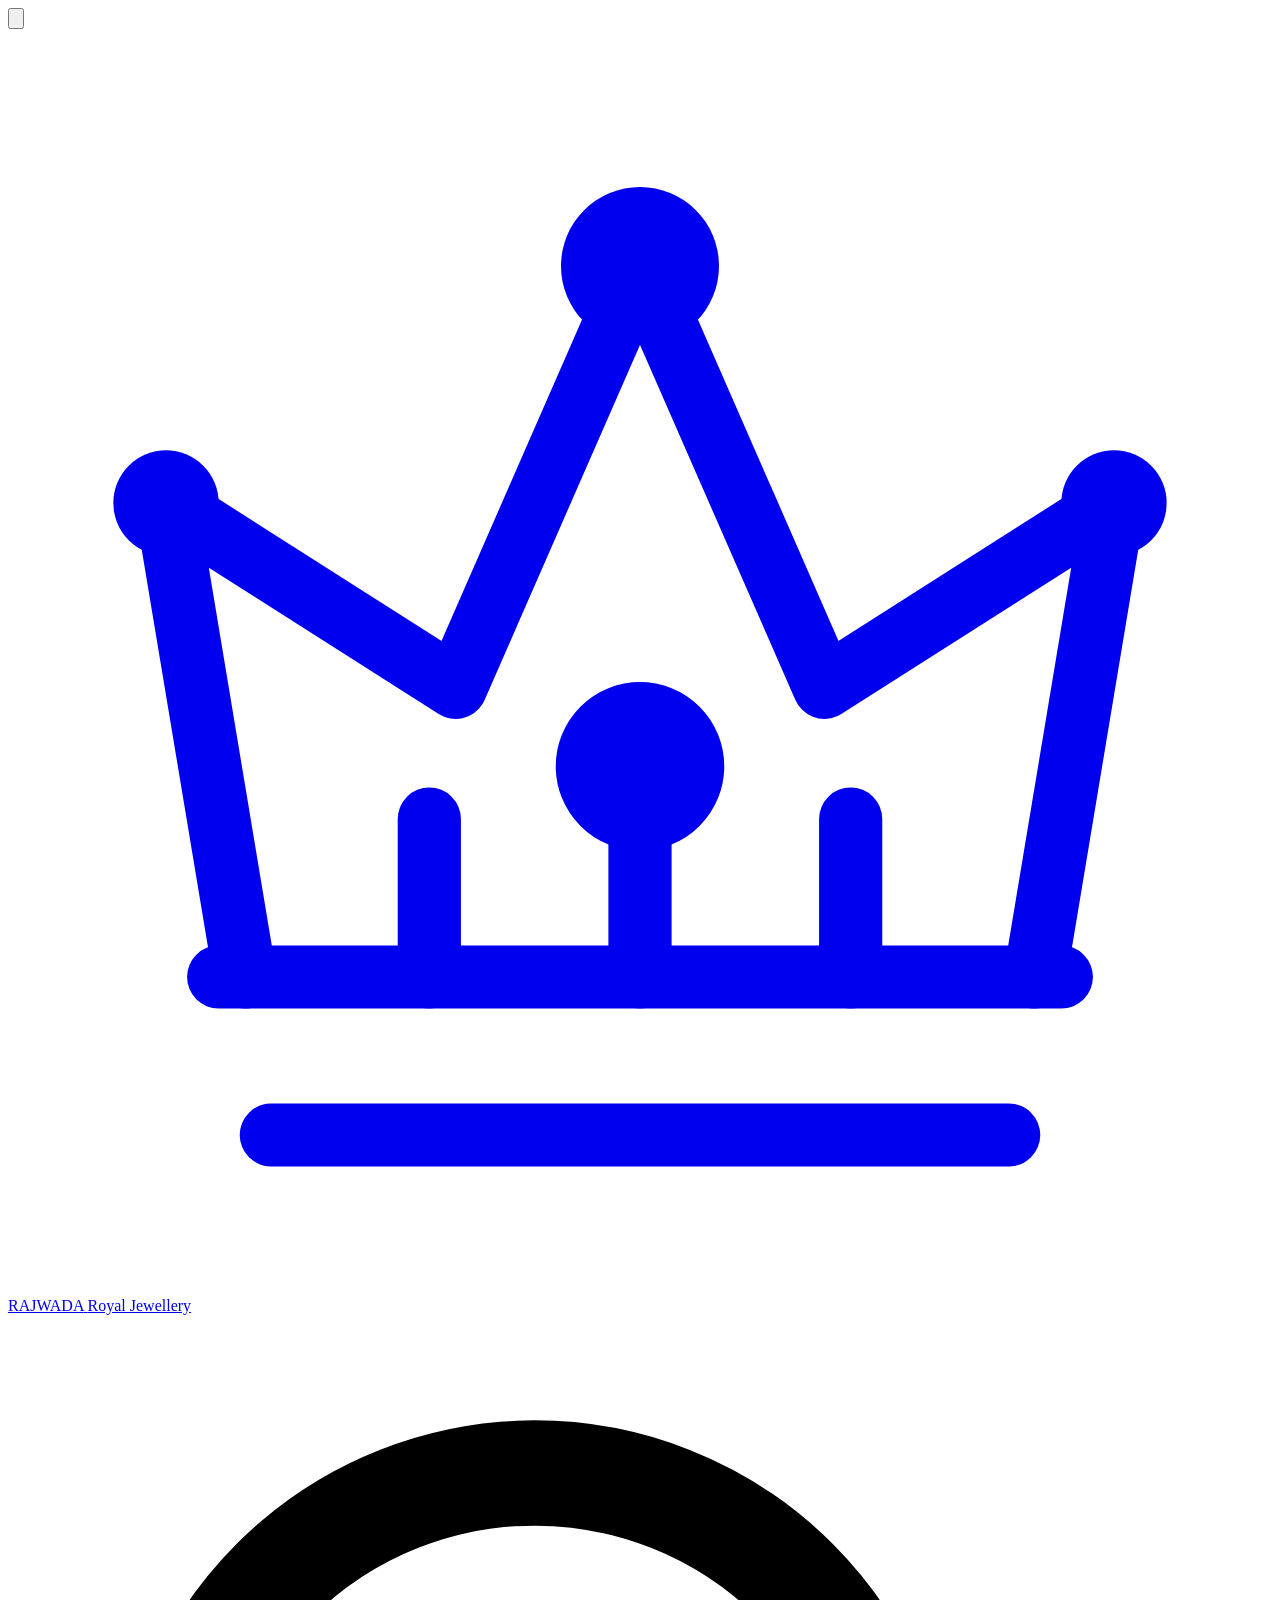
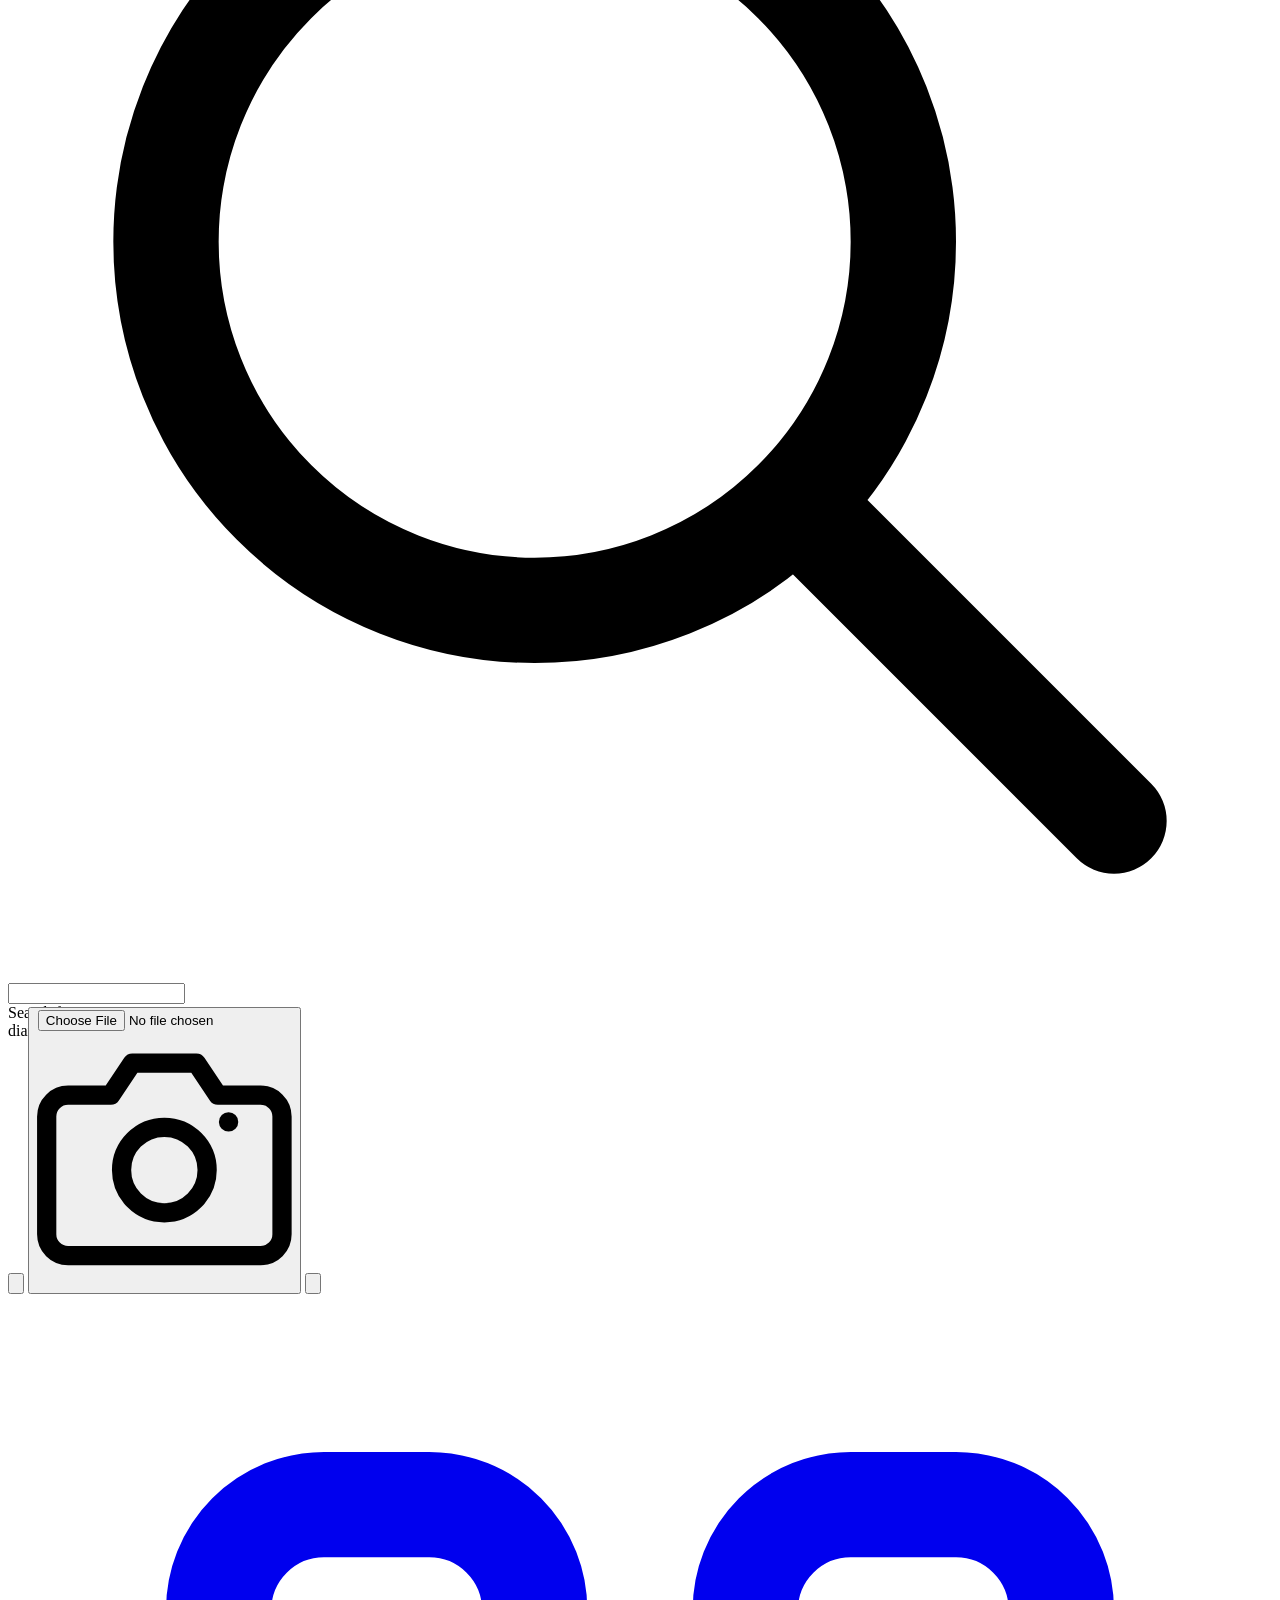
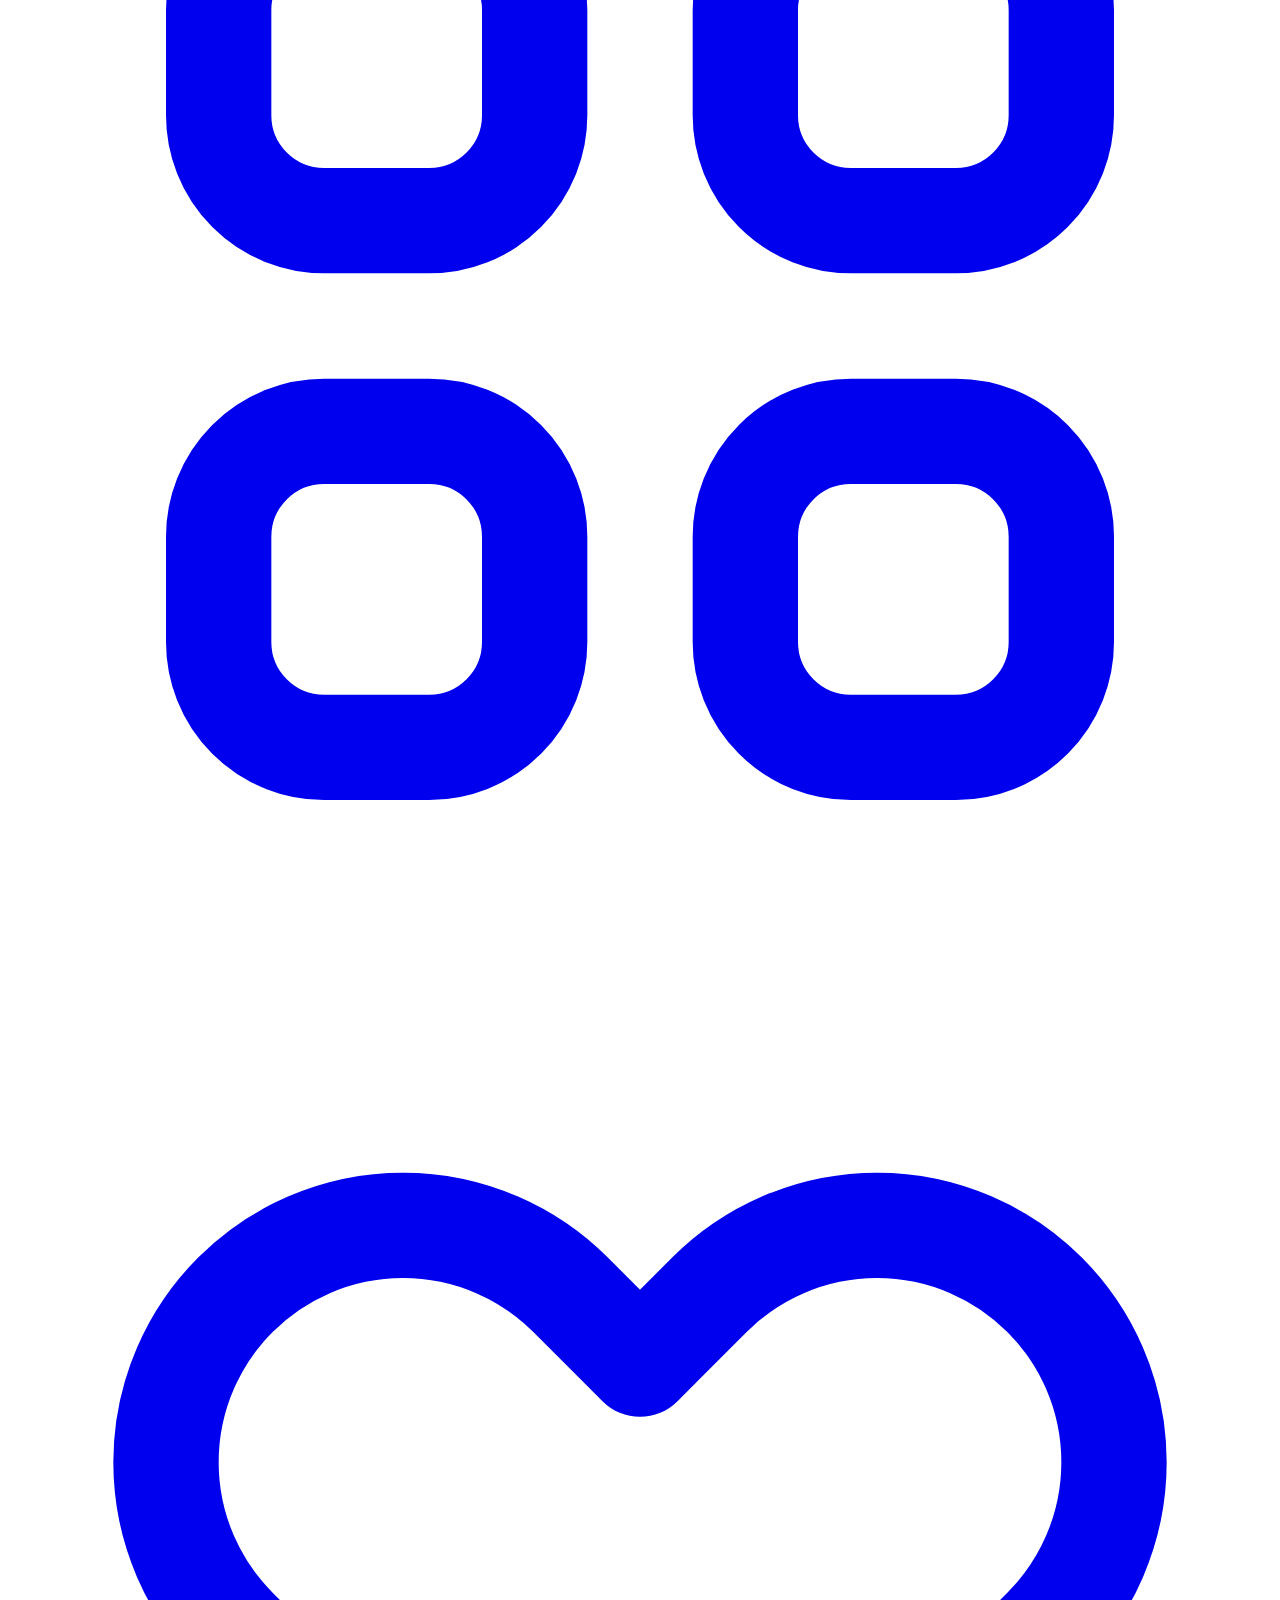
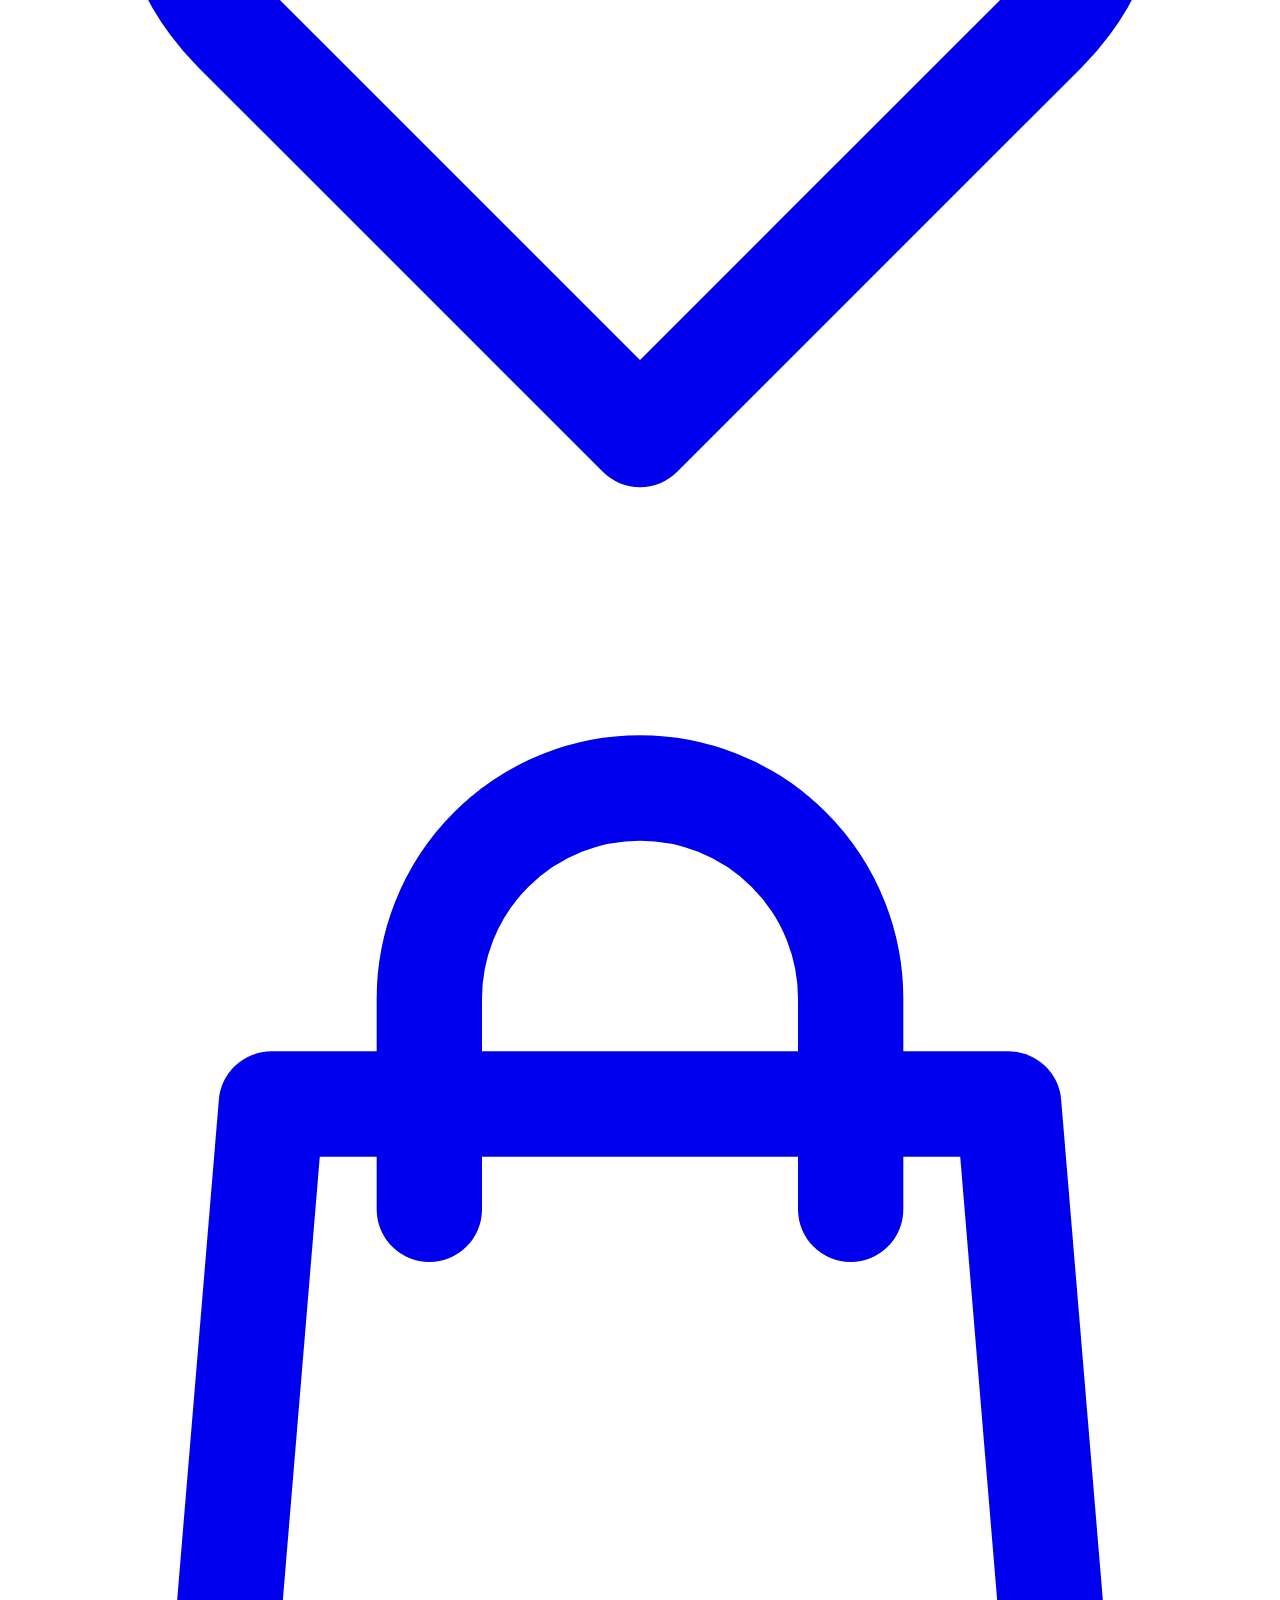
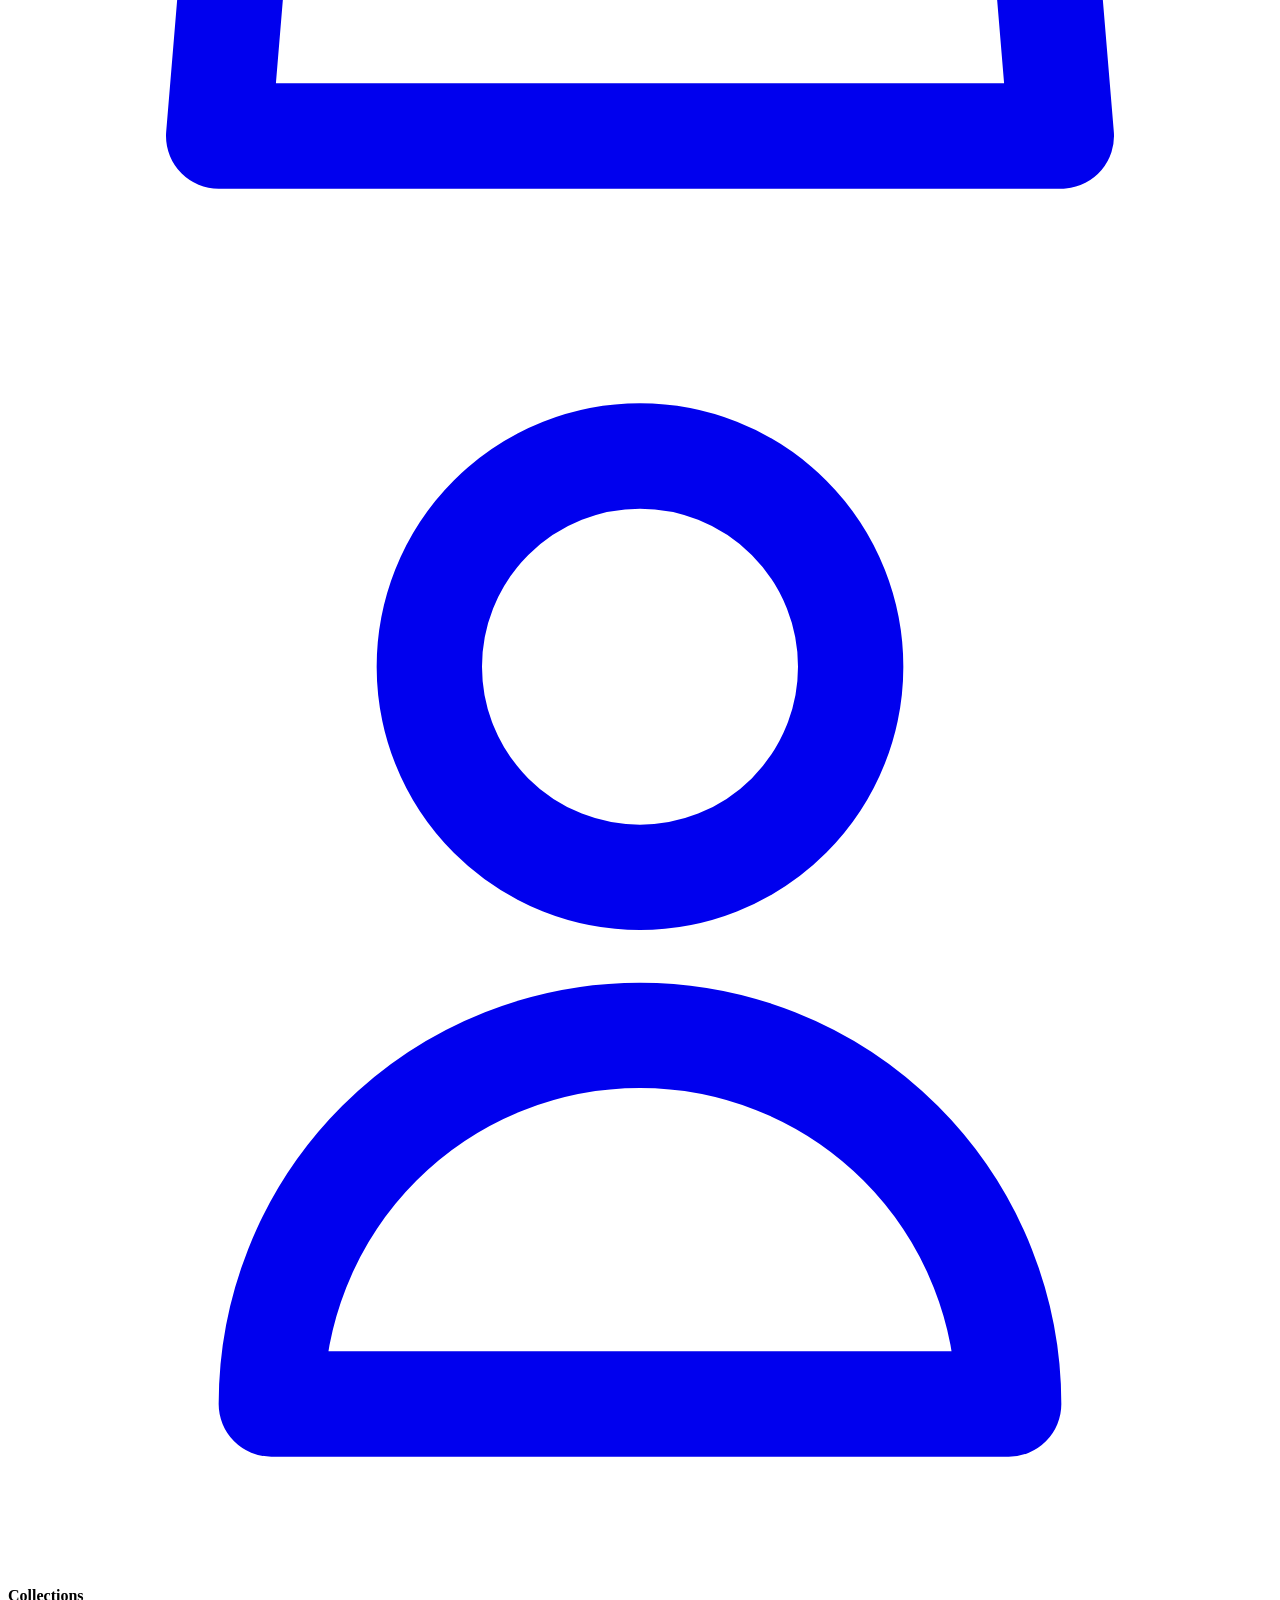
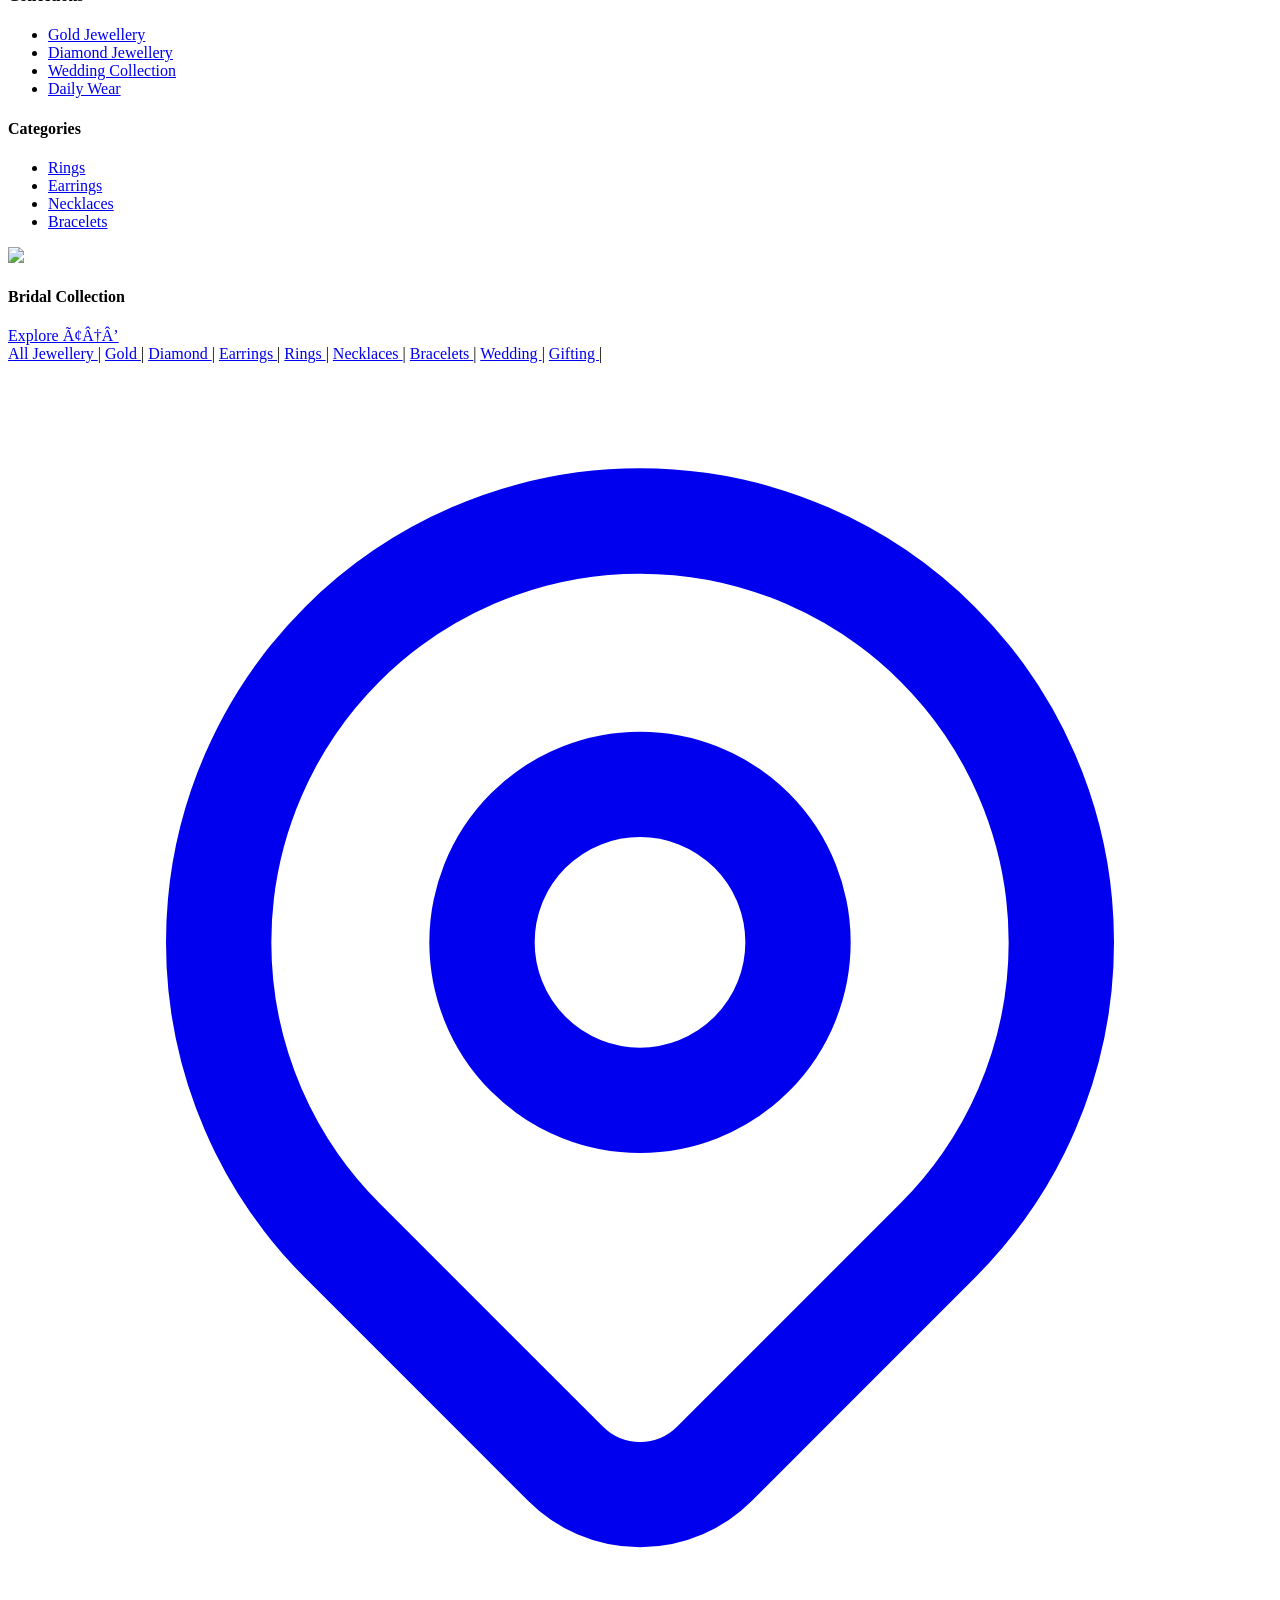
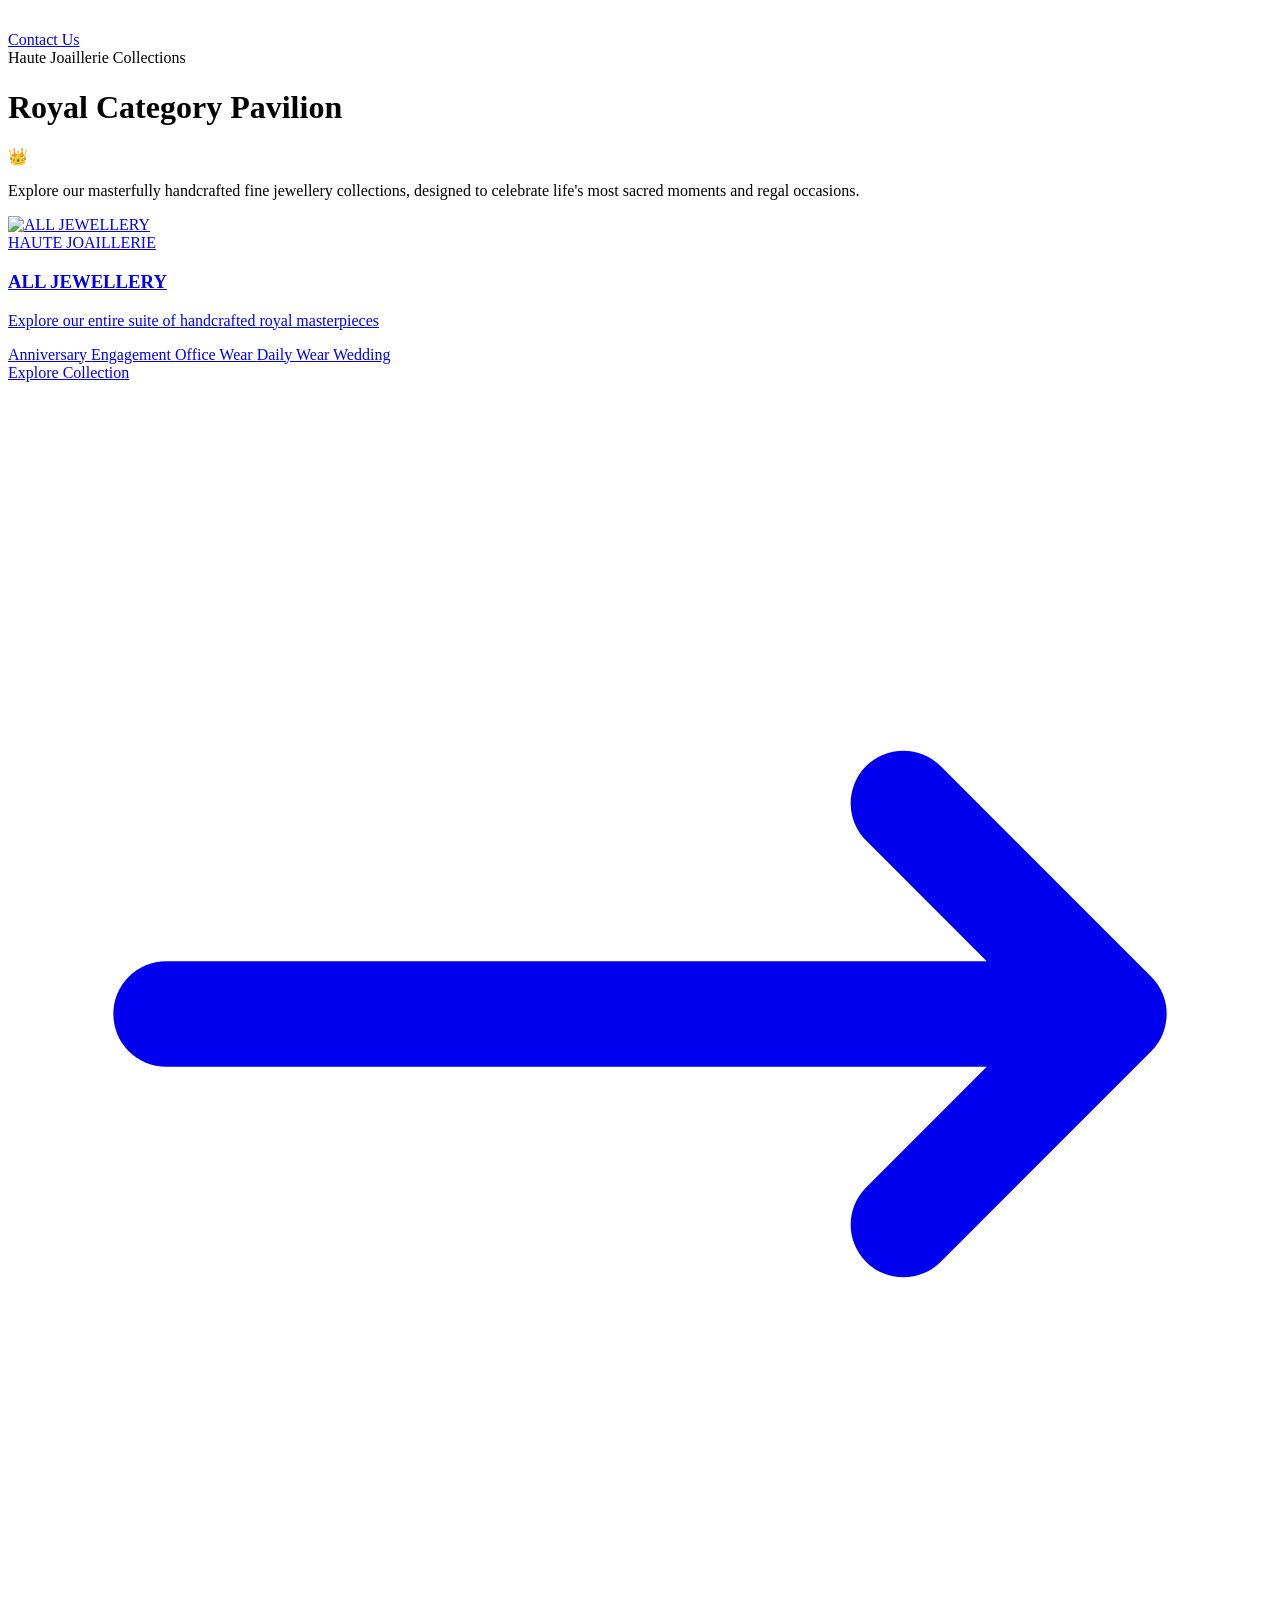
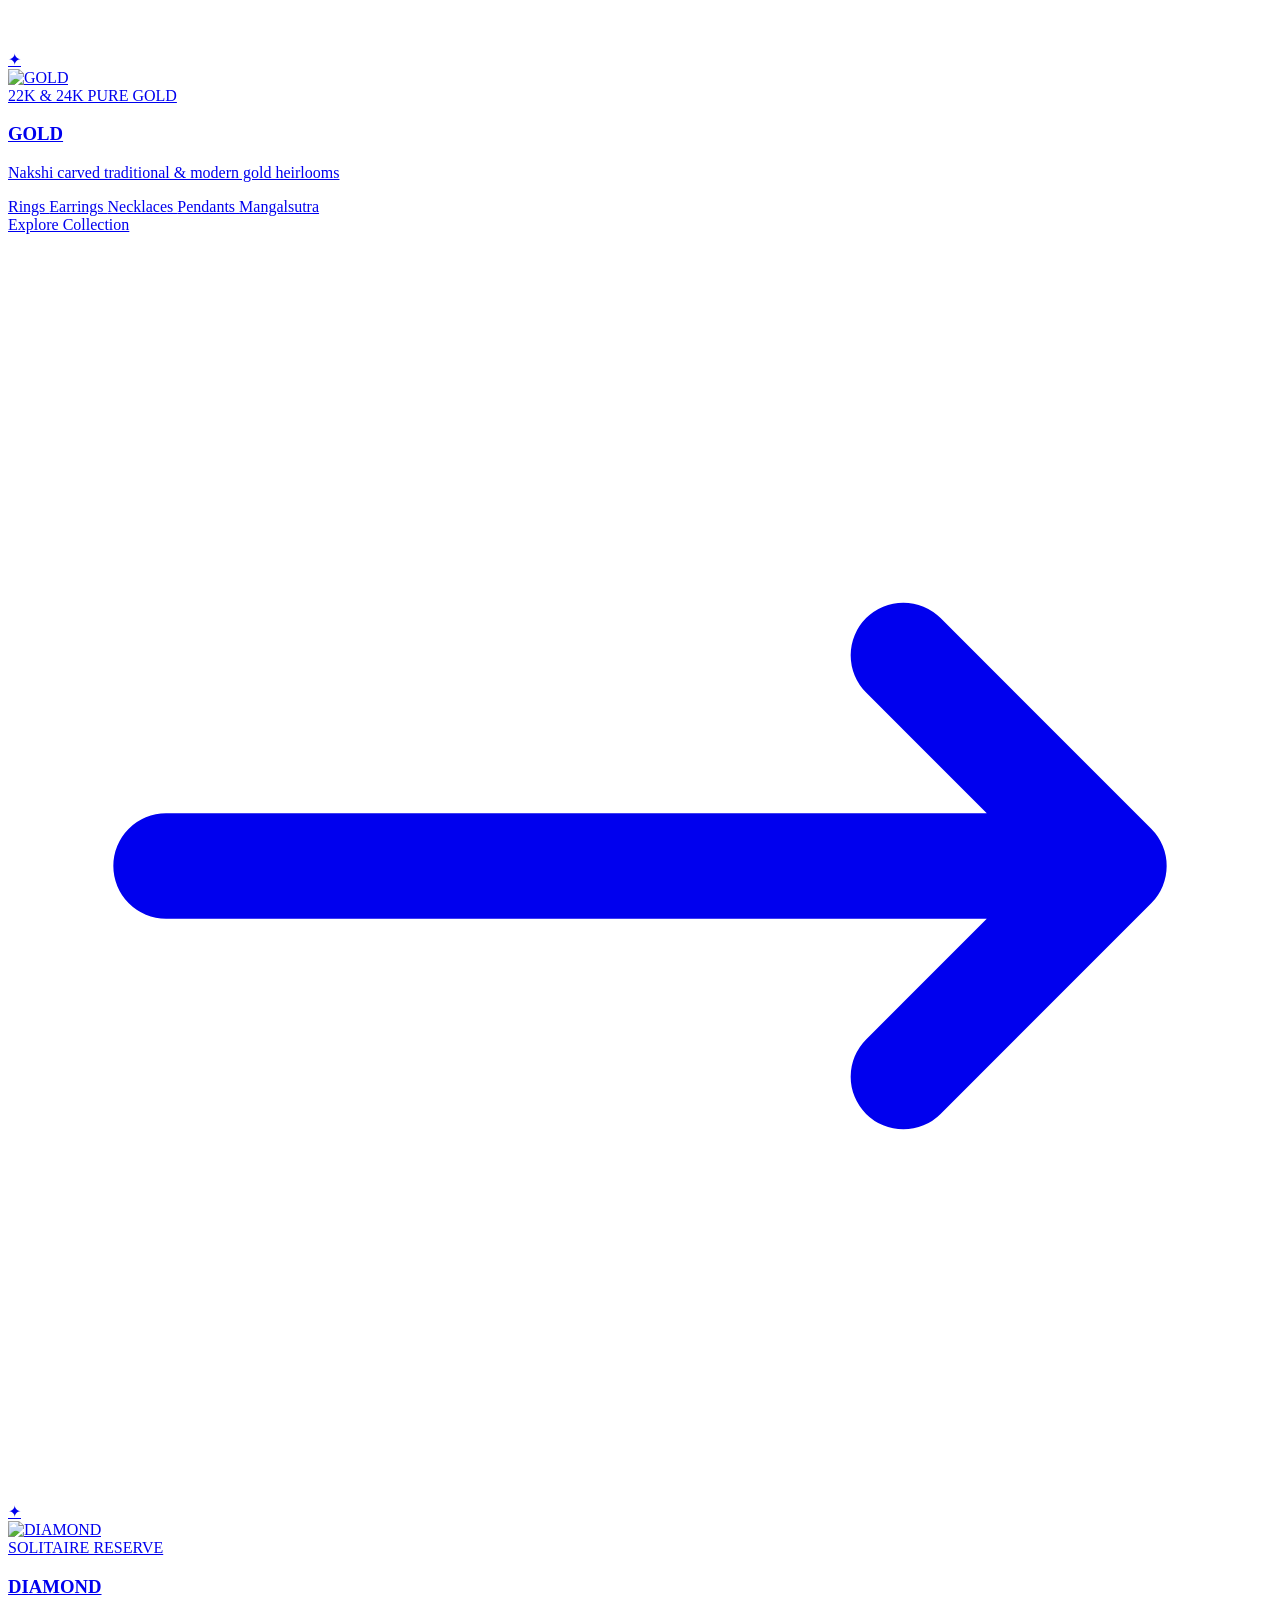
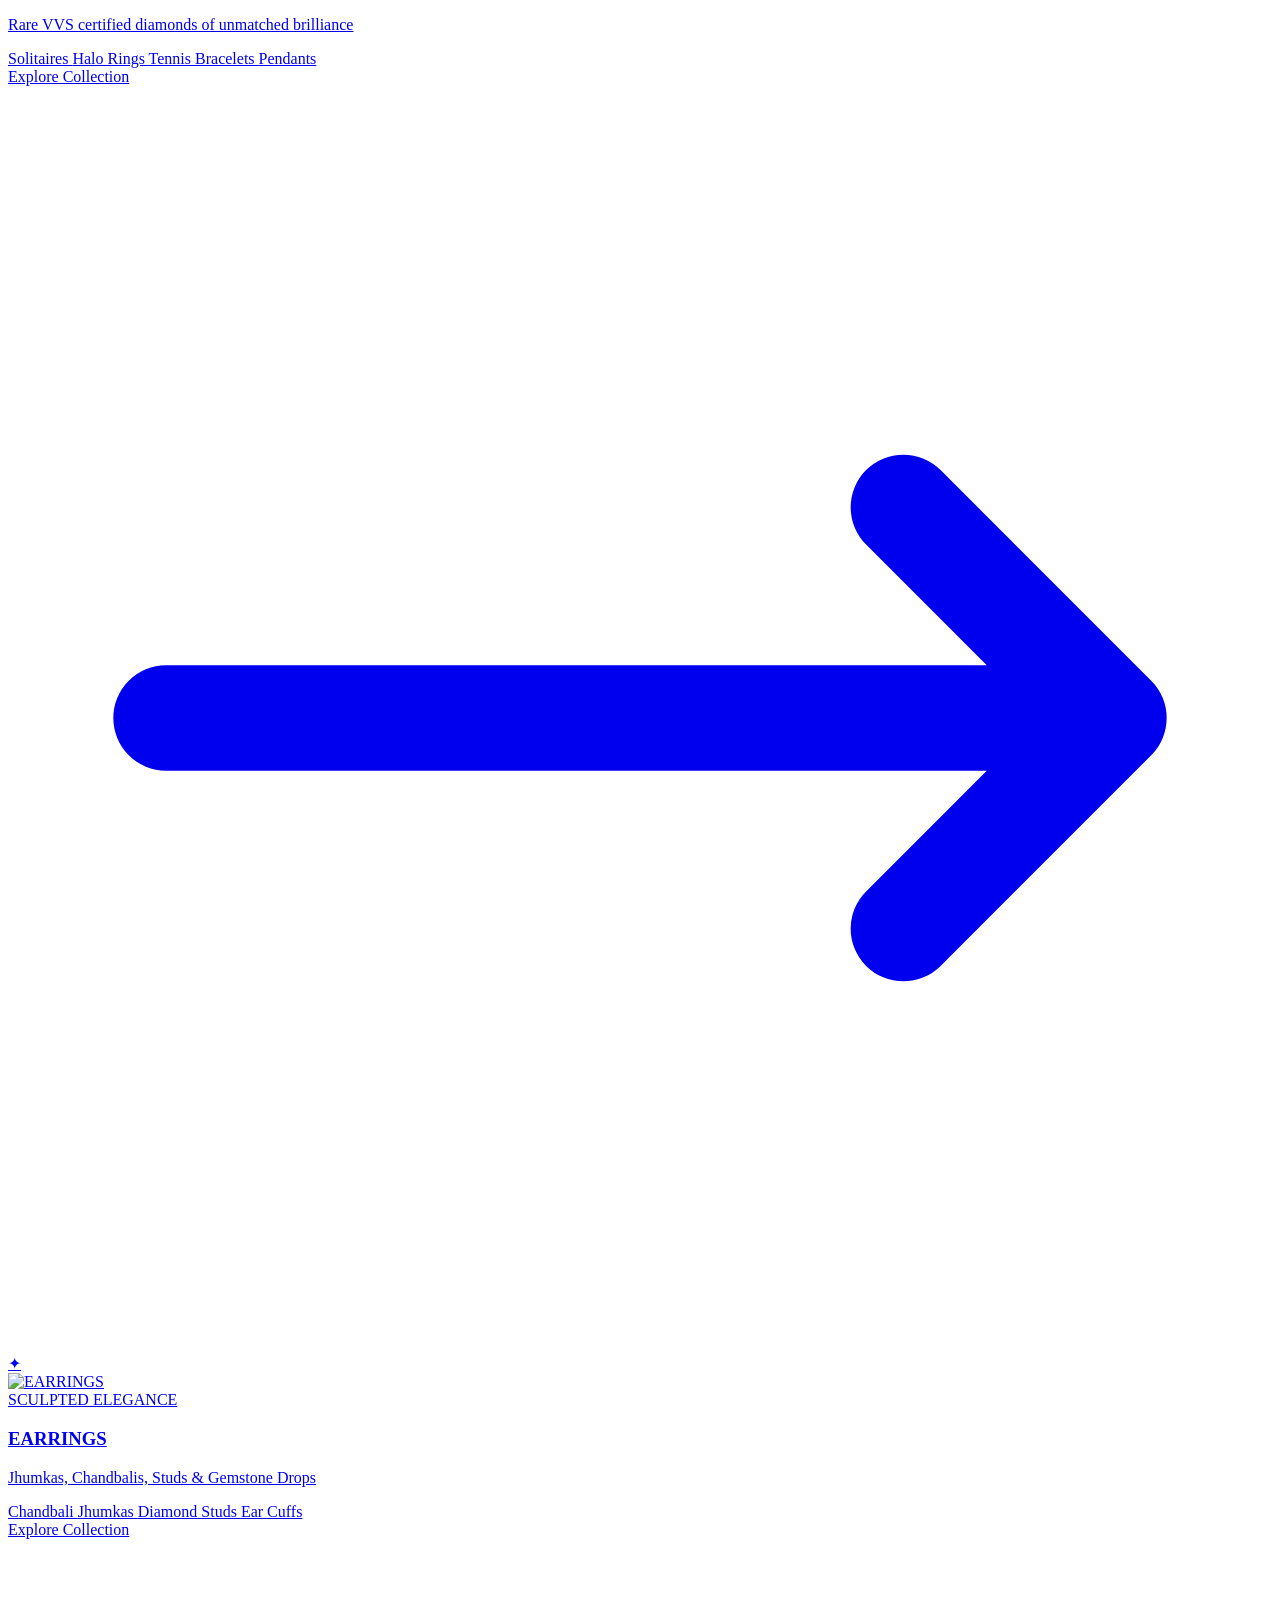
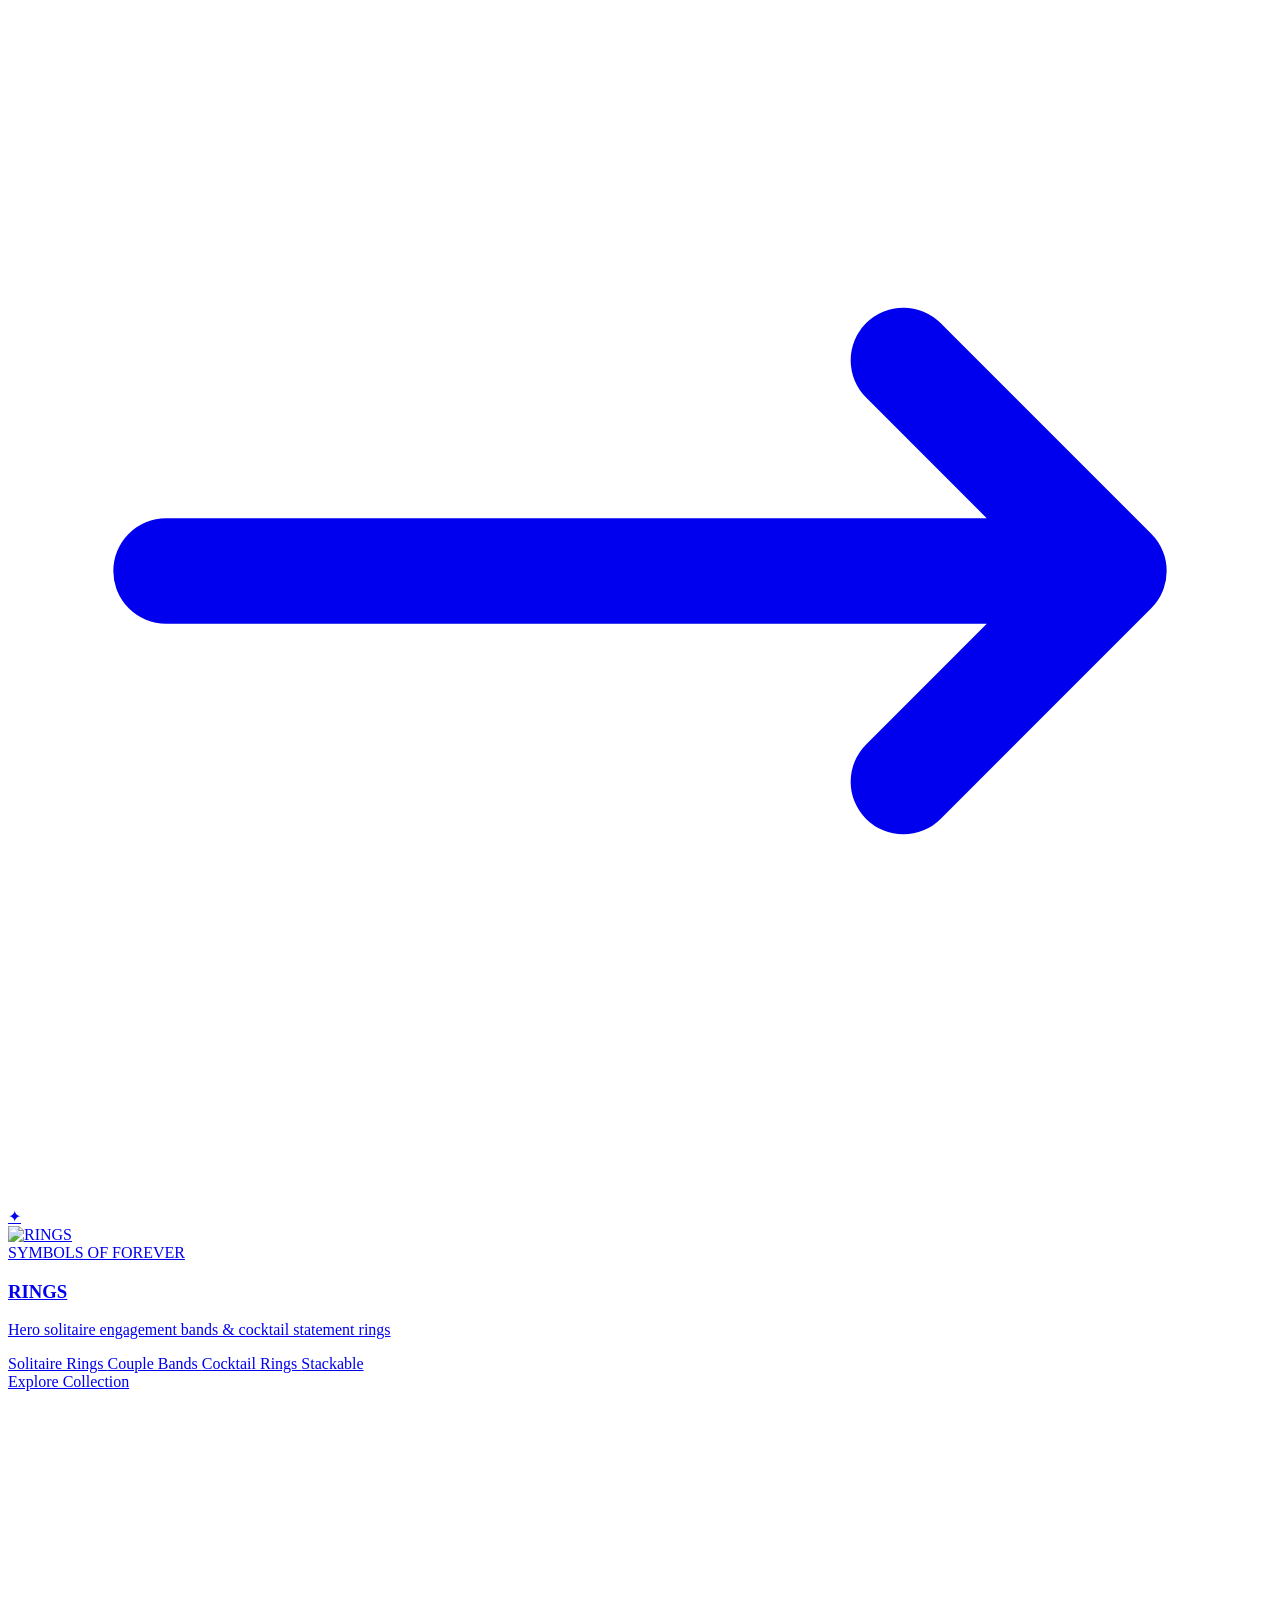
==== commit 2e95c85d: "chnagee" ====
--- a/categories.html
+++ b/categories.html
@@ -176,69 +176,68 @@
             </div>
         </div>
 
-        <!-- Bottom Row Navigation Ã¢Â€Â” Icon + Label Attractive Pills -->
-        <div class="hidden lg:block bg-gradient-to-r from-champagne via-white to-champagne border-t border-gold/20">
-            <nav class="container mx-auto px-4 flex justify-center items-center gap-0.5 py-2">
-
-                <a href="index.html?category=All" class="group flex items-center gap-1.5 px-3.5 py-2 rounded-full text-[11px] font-semibold text-gray-600 hover:text-deep-maroon transition-all duration-300 tracking-wider uppercase whitespace-nowrap">
-                    <svg class="w-3.5 h-3.5 text-gold group-hover:text-yellow-300 flex-shrink-0" viewBox="0 0 24 24" fill="none" stroke="currentColor" stroke-width="2"><path stroke-linecap="round" stroke-linejoin="round" d="M5 3v4M3 5h4M6 17v4m-2-2h4m5-16l2.286 6.857L21 12l-5.714 2.143L13 21l-2.286-6.857L5 12l5.714-2.143L13 3z"/></svg>
+        <!-- Bottom Row Navigation — World-Class Luxury Navigation Bar -->
+        <div class="hidden lg:block bg-[#fffdf9] border-t border-b border-[#b58b4c]/20 relative z-40">
+            <nav class="container mx-auto px-4 flex justify-center items-center gap-1 md:gap-2 py-2.5">
+                <a href="products.html?category=All" data-category="All" class="group relative py-1 px-3 text-[11px] font-bold uppercase tracking-widest text-[#4a1c1d] hover:text-[#b58b4c] transition-colors whitespace-nowrap">
                     All Jewellery
-                </a>
-                <span class="text-gold/30 mx-0.5">|</span>
-
-                <a href="index.html?category=Gold" class="group flex items-center gap-1.5 px-3.5 py-2 rounded-full text-[11px] font-semibold text-gray-600 hover:text-deep-maroon transition-all duration-300 tracking-wider uppercase whitespace-nowrap">
-                    <svg class="w-3.5 h-3.5 text-gold group-hover:text-yellow-300 flex-shrink-0" viewBox="0 0 24 24" fill="none" stroke="currentColor" stroke-width="2"><circle cx="12" cy="12" r="8"/><path stroke-linecap="round" d="M12 8v8M9.5 10c0-1.38 1.12-2.5 2.5-2.5s2.5 1.12 2.5 2.5c0 1.38-1.12 2.5-2.5 2.5S9.5 11.38 9.5 12.5"/></svg>
+                    <span class="absolute bottom-0 left-0 w-0 h-[2px] bg-[#b58b4c] transition-all duration-300 group-hover:w-full"></span>
+                </a>
+                <span class="text-[#b58b4c]/30 text-xs">|</span>
+
+                <a href="products.html?category=Gold" data-category="Gold" class="group relative py-1 px-3 text-[11px] font-bold uppercase tracking-widest text-[#4a1c1d] hover:text-[#b58b4c] transition-colors whitespace-nowrap">
                     Gold
-                </a>
-                <span class="text-gold/30 mx-0.5">|</span>
-
-                <a href="index.html?category=Diamond" class="group flex items-center gap-1.5 px-3.5 py-2 rounded-full text-[11px] font-semibold text-gray-600 hover:text-deep-maroon transition-all duration-300 tracking-wider uppercase whitespace-nowrap">
-                    <svg class="w-3.5 h-3.5 text-gold group-hover:text-yellow-300 flex-shrink-0" viewBox="0 0 24 24" fill="none" stroke="currentColor" stroke-width="2"><path stroke-linecap="round" stroke-linejoin="round" d="M6 3h12l4 6-10 12L2 9l4-6z"/><path stroke-linecap="round" stroke-linejoin="round" d="M2 9h20M12 3l4 6-4 12-4-12 4-6z"/></svg>
+                    <span class="absolute bottom-0 left-0 w-0 h-[2px] bg-[#b58b4c] transition-all duration-300 group-hover:w-full"></span>
+                </a>
+                <span class="text-[#b58b4c]/30 text-xs">|</span>
+
+                <a href="products.html?category=Diamond" data-category="Diamond" class="group relative py-1 px-3 text-[11px] font-bold uppercase tracking-widest text-[#4a1c1d] hover:text-[#b58b4c] transition-colors whitespace-nowrap">
                     Diamond
-                </a>
-                <span class="text-gold/30 mx-0.5">|</span>
-
-                <a href="index.html?category=Earrings" class="group flex items-center gap-1.5 px-3.5 py-2 rounded-full text-[11px] font-semibold text-gray-600 hover:text-deep-maroon transition-all duration-300 tracking-wider uppercase whitespace-nowrap">
-                    <svg class="w-3.5 h-3.5 text-gold group-hover:text-yellow-300 flex-shrink-0" viewBox="0 0 24 24" fill="none" stroke="currentColor" stroke-width="2"><circle cx="12" cy="5" r="2"/><path stroke-linecap="round" d="M12 7v3"/><path stroke-linecap="round" d="M8 14c0-2.21 1.79-4 4-4s4 1.79 4 4c0 3-4 7-4 7s-4-4-4-7z"/></svg>
+                    <span class="absolute bottom-0 left-0 w-0 h-[2px] bg-[#b58b4c] transition-all duration-300 group-hover:w-full"></span>
+                </a>
+                <span class="text-[#b58b4c]/30 text-xs">|</span>
+
+                <a href="products.html?category=Earrings" data-category="Earrings" class="group relative py-1 px-3 text-[11px] font-bold uppercase tracking-widest text-[#4a1c1d] hover:text-[#b58b4c] transition-colors whitespace-nowrap">
                     Earrings
-                </a>
-                <span class="text-gold/30 mx-0.5">|</span>
-
-                <a href="index.html?category=Rings" class="group flex items-center gap-1.5 px-3.5 py-2 rounded-full text-[11px] font-semibold text-gray-600 hover:text-deep-maroon transition-all duration-300 tracking-wider uppercase whitespace-nowrap">
-                    <svg class="w-3.5 h-3.5 text-gold group-hover:text-yellow-300 flex-shrink-0" viewBox="0 0 24 24" fill="none" stroke="currentColor" stroke-width="2"><circle cx="12" cy="12" r="7"/><circle cx="12" cy="12" r="3"/></svg>
+                    <span class="absolute bottom-0 left-0 w-0 h-[2px] bg-[#b58b4c] transition-all duration-300 group-hover:w-full"></span>
+                </a>
+                <span class="text-[#b58b4c]/30 text-xs">|</span>
+
+                <a href="products.html?category=Rings" data-category="Rings" class="group relative py-1 px-3 text-[11px] font-bold uppercase tracking-widest text-[#4a1c1d] hover:text-[#b58b4c] transition-colors whitespace-nowrap">
                     Rings
-                </a>
-                <span class="text-gold/30 mx-0.5">|</span>
-
-                <a href="index.html?category=Necklaces" class="group flex items-center gap-1.5 px-3.5 py-2 rounded-full text-[11px] font-semibold text-gray-600 hover:text-deep-maroon transition-all duration-300 tracking-wider uppercase whitespace-nowrap">
-                    <svg class="w-3.5 h-3.5 text-gold group-hover:text-yellow-300 flex-shrink-0" viewBox="0 0 24 24" fill="none" stroke="currentColor" stroke-width="2"><path stroke-linecap="round" d="M4 7a8 8 0 0016 0"/><circle cx="12" cy="19" r="2.5"/><line x1="12" y1="16.5" x2="12" y2="10" stroke-linecap="round"/></svg>
+                    <span class="absolute bottom-0 left-0 w-0 h-[2px] bg-[#b58b4c] transition-all duration-300 group-hover:w-full"></span>
+                </a>
+                <span class="text-[#b58b4c]/30 text-xs">|</span>
+
+                <a href="products.html?category=Necklaces" data-category="Necklaces" class="group relative py-1 px-3 text-[11px] font-bold uppercase tracking-widest text-[#4a1c1d] hover:text-[#b58b4c] transition-colors whitespace-nowrap">
                     Necklaces
-                </a>
-                <span class="text-gold/30 mx-0.5">|</span>
-
-                <a href="index.html?category=Bracelets" class="group flex items-center gap-1.5 px-3.5 py-2 rounded-full text-[11px] font-semibold text-gray-600 hover:text-deep-maroon transition-all duration-300 tracking-wider uppercase whitespace-nowrap">
-                    <svg class="w-3.5 h-3.5 text-gold group-hover:text-yellow-300 flex-shrink-0" viewBox="0 0 24 24" fill="none" stroke="currentColor" stroke-width="2"><circle cx="12" cy="12" r="8"/><path stroke-linecap="round" d="M7.76 7.76a6 6 0 018.48 8.48"/></svg>
+                    <span class="absolute bottom-0 left-0 w-0 h-[2px] bg-[#b58b4c] transition-all duration-300 group-hover:w-full"></span>
+                </a>
+                <span class="text-[#b58b4c]/30 text-xs">|</span>
+
+                <a href="products.html?category=Bracelets" data-category="Bracelets" class="group relative py-1 px-3 text-[11px] font-bold uppercase tracking-widest text-[#4a1c1d] hover:text-[#b58b4c] transition-colors whitespace-nowrap">
                     Bracelets
-                </a>
-                <span class="text-gold/30 mx-0.5">|</span>
-
-                <a href="index.html?category=Wedding" class="group flex items-center gap-1.5 px-3.5 py-2 rounded-full text-[11px] font-semibold text-gray-600 hover:text-deep-maroon transition-all duration-300 tracking-wider uppercase whitespace-nowrap">
-                    <svg class="w-3.5 h-3.5 text-gold group-hover:text-yellow-300 flex-shrink-0" viewBox="0 0 24 24" fill="none" stroke="currentColor" stroke-width="2"><circle cx="8" cy="12" r="4"/><circle cx="16" cy="12" r="4"/></svg>
+                    <span class="absolute bottom-0 left-0 w-0 h-[2px] bg-[#b58b4c] transition-all duration-300 group-hover:w-full"></span>
+                </a>
+                <span class="text-[#b58b4c]/30 text-xs">|</span>
+
+                <a href="products.html?category=Wedding" data-category="Wedding" class="group relative py-1 px-3 text-[11px] font-bold uppercase tracking-widest text-[#4a1c1d] hover:text-[#b58b4c] transition-colors whitespace-nowrap">
                     Wedding
-                </a>
-                <span class="text-gold/30 mx-0.5">|</span>
-
-                <a href="index.html?category=Gifting" class="group flex items-center gap-1.5 px-3.5 py-2 rounded-full text-[11px] font-semibold text-gray-600 hover:text-deep-maroon transition-all duration-300 tracking-wider uppercase whitespace-nowrap">
-                    <svg class="w-3.5 h-3.5 text-gold group-hover:text-yellow-300 flex-shrink-0" viewBox="0 0 24 24" fill="none" stroke="currentColor" stroke-width="2"><rect x="2" y="9" width="20" height="12" rx="1.5"/><path stroke-linecap="round" d="M12 9v12M2 13h20"/><path stroke-linecap="round" d="M12 9c0 0-3.5 0-3.5-2.5a2 2 0 014 0m0 2.5c0 0 3.5 0 3.5-2.5a2 2 0 00-4 0"/></svg>
+                    <span class="absolute bottom-0 left-0 w-0 h-[2px] bg-[#b58b4c] transition-all duration-300 group-hover:w-full"></span>
+                </a>
+                <span class="text-[#b58b4c]/30 text-xs">|</span>
+
+                <a href="products.html?category=Gifting" data-category="Gifting" class="group relative py-1 px-3 text-[11px] font-bold uppercase tracking-widest text-[#4a1c1d] hover:text-[#b58b4c] transition-colors whitespace-nowrap">
                     Gifting
-                </a>
-                <span class="text-gold/30 mx-0.5">|</span>
-
-                <a href="contact.html" class="group flex items-center gap-1.5 px-3.5 py-2 rounded-full text-[11px] font-bold text-[#4a1c1d] bg-amber-50 hover:bg-[#4a1c1d] hover:text-white transition-all duration-300 tracking-wider uppercase whitespace-nowrap border border-amber-200/80 shadow-2xs">
-                    <svg class="w-3.5 h-3.5 text-[#b58b4c] group-hover:text-amber-200 flex-shrink-0" viewBox="0 0 24 24" fill="none" stroke="currentColor" stroke-width="2"><path stroke-linecap="round" stroke-linejoin="round" d="M17.657 16.657L13.414 20.9a1.998 1.998 0 01-2.827 0l-4.244-4.243a8 8 0 1111.314 0z"/><path stroke-linecap="round" stroke-linejoin="round" d="M15 11a3 3 0 11-6 0 3 3 0 016 0z"/></svg>
+                    <span class="absolute bottom-0 left-0 w-0 h-[2px] bg-[#b58b4c] transition-all duration-300 group-hover:w-full"></span>
+                </a>
+                <span class="text-[#b58b4c]/30 text-xs">|</span>
+
+                <a href="contact.html" data-category="Contact" class="group relative py-1 px-3 text-[11px] font-bold uppercase tracking-widest text-[#4a1c1d] hover:text-[#b58b4c] transition-colors whitespace-nowrap flex items-center gap-1.5">
+                    <svg class="w-3.5 h-3.5 text-[#b58b4c] group-hover:text-[#4a1c1d] transition-colors" viewBox="0 0 24 24" fill="none" stroke="currentColor" stroke-width="2"><path stroke-linecap="round" stroke-linejoin="round" d="M17.657 16.657L13.414 20.9a1.998 1.998 0 01-2.827 0l-4.244-4.243a8 8 0 1111.314 0z"/><path stroke-linecap="round" stroke-linejoin="round" d="M15 11a3 3 0 11-6 0 3 3 0 016 0z"/></svg>
                     Contact Us
-                </a>
-
+                    <span class="absolute bottom-0 left-0 w-0 h-[2px] bg-[#b58b4c] transition-all duration-300 group-hover:w-full"></span>
+                </a>
             </nav>
         </div>
     </header>
@@ -316,5 +315,6 @@
     <script src="js/modal.js"></script>
     <script src="js/navigation.js"></script>
     <script src="js/app.js"></script>
+    <script src="js/products-page.js"></script>
     <script src="js/categories-page.js"></script></body>
 </html>
